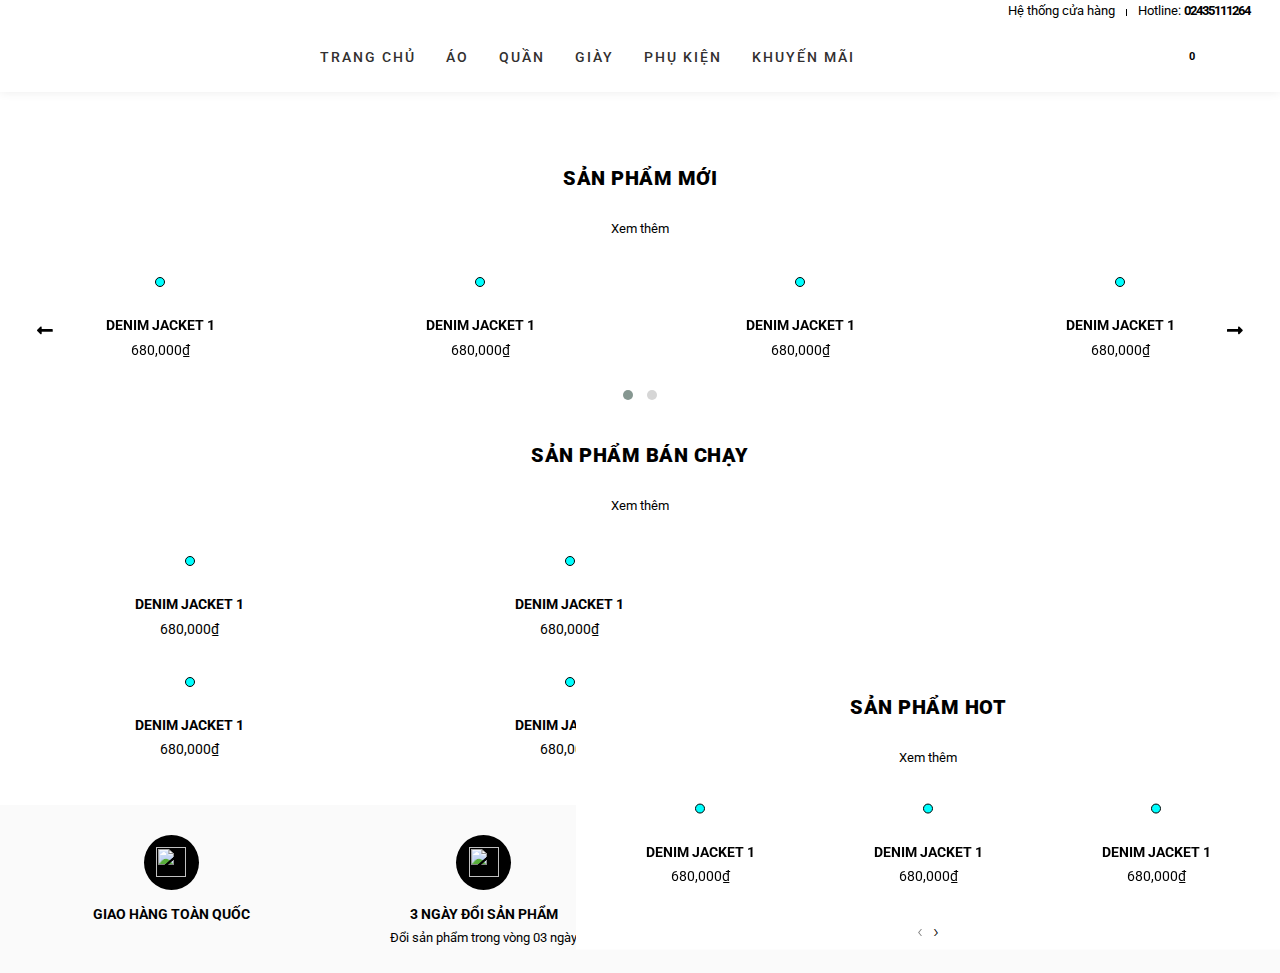
==== index.html @ 9b06c48f "firt commit" ====
<!DOCTYPE html>
<html lang="en">
  <head>
    <meta charset="UTF-8" />
    <meta name="viewport" content="width=device-width, initial-scale=1.0" />
    <meta http-equiv="X-UA-Compatible" content="ie=edge" />
    <link
      rel="stylesheet"
      href="https://cdnjs.cloudflare.com/ajax/libs/font-awesome/5.11.2/css/all.min.css"
    />
    <link rel="stylesheet" href="./css/reset.css" />
    <link rel="stylesheet" href="./css/setting.css" />
    <link rel="stylesheet" href="./css/main.css" />
    <link
      href="https://fonts.googleapis.com/css?family=Roboto:300,400,500,700,900|Rufina:700&display=swap"
      rel="stylesheet"
    />
    <link
      rel="stylesheet"
      href="https://cdnjs.cloudflare.com/ajax/libs/animate.css/3.7.2/animate.min.css"
    />
    <link
      rel="stylesheet"
      href="https://cdnjs.cloudflare.com/ajax/libs/OwlCarousel2/2.3.4/assets/owl.carousel.min.css"
    />
    <link
      rel="stylesheet"
      href="https://cdnjs.cloudflare.com/ajax/libs/OwlCarousel2/2.3.4/assets/owl.theme.default.min.css"
    />
    <script src="https://cdnjs.cloudflare.com/ajax/libs/jquery/3.4.1/jquery.min.js"></script>
    <title>Unicus</title>
  </head>
  <body>
    <div class="wrapper">
      <div class="topbar">
        <div class="container-fluid">
          <div class="topbar-right">
            <ul>
              <li class="header-store"><a href="#">Hệ thống cửa hàng</a></li>
              <li class="header-hotline">
                <a href="#">Hotline: <span>02435111264</span></a>
              </li>
            </ul>
          </div>
        </div>
      </div>
      <header class="site-header">
        <div class="container-fluid">
          <div class="header-top">
            <div class="hambuger-bar">
              <span class="bar"></span>
              <span class="text">Menu</span>
            </div>
            <div class="logo">
              <a href="#"
                ><img
                  src="https://cdn.nhanh.vn/cdn/store1/41786/store_1574152996_548.jpg"
                  alt=""
              /></a>
            </div>
            <div class="nav-menu">
              <ul class="menu__list">
                <li class="menu__item">
                  <a href="#" class="menu__link">Trang chủ</a>
                </li>
                <li class="menu__item">
                  <a href="#" class="menu__link">Áo</a>
                  <div class="menu-content">
                    <div class="container-fluid">
                      <ul class="menu__list menu__list--second">
                        <li class="menu__item--third">
                          <a href="/shorts-pc374489.html" class="menu__link"
                            >Tshirts
                          </a>
                        </li>
                        <li class="menu__item--third">
                          <a href="/jeans-pc374318.html" class="menu__link"
                            >Shirts</a
                          >
                        </li>
                        <li class="menu__item--third">
                          <a href="/trousers-pc374319.html" class="menu__link"
                            >Jackets</a
                          >
                        </li>
                        <li class="menu__item--third">
                          <a href="/trousers-pc374319.html" class="menu__link"
                            >Sweater & Hoodies</a
                          >
                        </li>
                        <li class="menu__item--third">
                          <a href="/trousers-pc374319.html" class="menu__link"
                            >Trenchcoat</a
                          >
                        </li>
                      </ul>
                    </div>
                  </div>
                </li>
                <li class="menu__item">
                  <a href="#" class="menu__link">Quần</a>
                  <div class="menu-content">
                    <div class="container-fluid">
                      <ul class="menu__list menu__list--second">
                        <li class="menu__item--third">
                          <a href="#" class="menu__link">Shorts </a>
                        </li>
                        <li class="menu__item--third">
                          <a href="#" class="menu__link">Jeans</a>
                        </li>
                        <li class="menu__item--third">
                          <a href="#" class="menu__link">Trousers</a>
                        </li>
                      </ul>
                    </div>
                  </div>
                </li>
                <li class="menu__item">
                  <a href="#" class="menu__link">Giày</a>
                  <div class="menu-content">
                    <div class="container-fluid">
                      <ul class="menu__list menu__list--second">
                        <li class="menu__item--third">
                          <a href="#" class="menu__link">Sneakers </a>
                        </li>
                        <li class="menu__item--third">
                          <a href="#" class="menu__link">Chelsea Boots</a>
                        </li>
                        <li class="menu__item--third">
                          <a href="#" class="menu__link">Loafer</a>
                        </li>
                      </ul>
                    </div>
                  </div>
                </li>
                <li class="menu__item">
                  <a href="#" class="menu__link">Phụ kiện</a>
                  <div class="menu-content">
                    <div class="container-fluid">
                      <ul class="menu__list menu__list--second">
                        <li class="menu__item--third">
                          <a href="#" class="menu__link">Belts </a>
                        </li>
                        <li class="menu__item--third">
                          <a href="#" class="menu__link">Backpacks</a>
                        </li>
                        <li class="menu__item--third">
                          <a href="#" class="menu__link">Glasses</a>
                        </li>
                        <li class="menu__item--third">
                          <a href="#" class="menu__link">Ring</a>
                        </li>
                      </ul>
                    </div>
                  </div>
                </li>
                <li class="menu__item">
                  <a href="#" class="menu__link">Khuyến mãi</a>
                </li>
              </ul>
            </div>
            <div class="header-wrap-icons">
              <span>
                <img
                  src="http://unicus.vn/tp/T0295/img/icon-header-3.png"
                  alt=""
                />
              </span>
              <span>
                <img
                  src="http://unicus.vn/tp/T0295/img/icon-header-1.png"
                  alt=""
                />
              </span>
              <span class="cart_icon">
                <img
                  src="http://unicus.vn/tp/T0295/img/icon-header-2.png"
                  alt=""
                />
                <span>0</span>
              </span>
            </div>
          </div>
        </div>
      </header>
      <div class="home-silder">
        <div class="home-silder__image">
          <img
            src="https://cdn.nhanh.vn/cdn/store1/41786/bn/sb_1574497423_366.JPG"
            alt=""
          />
        </div>
      </div>
      <main class="main-index">
        <div class="wapper-home">
          <div class="contaienr-fluid">
            <div class="home-banner-list">
              <div class="home-banner-col__left">
                <div
                  class="home-banner-item wow fadeInUp"
                  data-wow-offset="200"
                  data-wow-duration="0.7s"
                  data-wow-delay="0.4s"
                >
                  <div class="banner-box">
                    <a href="#" class="banner-link">
                      <div class="banner-src">
                        <img
                          src="https://cdn.nhanh.vn/cdn/store1/41786/bn/sb_1574507648_784.JPG"
                          alt=""
                        />
                      </div>
                      <div class="banner-title">
                        <h3>Shirt</h3>
                      </div>
                    </a>
                  </div>
                </div>
                <div
                  class="home-banner-item wow fadeInUp"
                  data-wow-offset="200"
                  data-wow-duration="0.7s"
                  data-wow-delay="0.6s"
                >
                  <div class="banner-box">
                    <a href="#" class="banner-link">
                      <div class="banner-src">
                        <img
                          src="https://cdn.nhanh.vn/cdn/store1/41786/bn/sb_1574512124_287.JPG"
                          alt=""
                        />
                      </div>
                      <div class="banner-title">
                        <h3>Jacket</h3>
                      </div>
                    </a>
                  </div>
                </div>
                <div
                  class="home-banner-item wow fadeInUp"
                  data-wow-offset="200"
                  data-wow-duration="0.7s"
                  data-wow-delay="0.4s"
                >
                  <div class="banner-box">
                    <a href="#" class="banner-link">
                      <div class="banner-src">
                        <img
                          src="https://cdn.nhanh.vn/cdn/store1/41786/bn/sb_1574511457_999.JPG"
                          alt=""
                        />
                      </div>
                      <div class="banner-title">
                        <h3>Backpack</h3>
                      </div>
                    </a>
                  </div>
                </div>
              </div>
              <div class="home-banner-col__right">
                <div
                  class="home-banner-item wow fadeInUp"
                  data-wow-offset="200"
                  data-wow-duration="0.7s"
                  data-wow-delay="0.4s"
                >
                  <div class="banner-box">
                    <a href="#" class="banner-link">
                      <div class="banner-src">
                        <img
                          src="https://cdn.nhanh.vn/cdn/store1/41786/bn/sb_1574501193_306.JPG"
                          alt=""
                        />
                      </div>
                      <div class="banner-title">
                        <h3>Trouser</h3>
                      </div>
                    </a>
                  </div>
                </div>
                <div class="home-banner-col__right--second">
                  <div
                    class="home-banner-item wow fadeInUp"
                    data-wow-offset="200"
                    data-wow-duration="0.7s"
                    data-wow-delay="0.6s"
                  >
                    <div class="banner-box">
                      <a href="#" class="banner-link">
                        <div class="banner-src">
                          <img
                            src="https://cdn.nhanh.vn/cdn/store1/41786/bn/sb_1574517966_312.JPG"
                            alt=""
                          />
                        </div>
                        <div class="banner-title">
                          <h3>Belts</h3>
                        </div>
                      </a>
                    </div>
                  </div>
                  <div class="home-banner-item">
                    <div class="banner-box">
                      <a
                        href="#"
                        class="banner-link wow fadeInUp"
                        data-wow-offset="200"
                        data-wow-duration="0.7s"
                        data-wow-delay="0.4s"
                      >
                        <div class="banner-src">
                          <img
                            src="https://cdn.nhanh.vn/cdn/store1/41786/bn/sb_1574511750_990.JPG"
                            alt=""
                          />
                        </div>
                        <div class="banner-title">
                          <h3>Shoes</h3>
                        </div>
                      </a>
                    </div>
                  </div>
                </div>
              </div>
            </div>
          </div>

          <div class="product-new">
            <div class="wrapping-heading wow fadeInUp">
              <div class="container-fluid">
                <div class="infor">
                  <h2>Sản phẩm mới</h2>
                  <img
                    src="http://unicus.vn/tp/T0295/img/seperate-icon.png"
                    alt=""
                  />
                  <a href="#">Xem thêm</a>
                </div>
              </div>
            </div>
            <div class="wrapper-collection">
              <div class="container-fluid">
                <div class="product-list owl-carousel owl-theme">
                  <div class="product-item wow fadeInUp">
                    <div class="product-block">
                      <div class="product-img">
                        <img
                          src="https://cdn.nhanh.vn/cdn/store1/41786/ps/20191113/denim1_thumb_400x560.jpg"
                          alt=""
                        />
                        <div class="button-add">
                          <button class="action">
                            <span>Xem nhanh</span>
                            <svg
                              xmlns="http://www.w3.org/2000/svg"
                              xmlns:xlink="http://www.w3.org/1999/xlink"
                              version="1.1"
                              id="Capa_1"
                              x="0px"
                              y="0px"
                              viewBox="0 0 59.2 59.2"
                              style="enable-background:new 0 0 59.2 59.2;"
                              xml:space="preserve"
                            >
                              <g>
                                <path
                                  d="M51.062,21.561c-11.889-11.889-31.232-11.889-43.121,0L0,29.501l8.138,8.138c5.944,5.944,13.752,8.917,21.561,8.917   s15.616-2.972,21.561-8.917l7.941-7.941L51.062,21.561z M49.845,36.225c-11.109,11.108-29.184,11.108-40.293,0l-6.724-6.724   l6.527-6.527c11.109-11.108,29.184-11.108,40.293,0l6.724,6.724L49.845,36.225z"
                                ></path>
                                <path
                                  d="M28.572,21.57c-3.86,0-7,3.14-7,7c0,0.552,0.448,1,1,1s1-0.448,1-1c0-2.757,2.243-5,5-5c0.552,0,1-0.448,1-1   S29.125,21.57,28.572,21.57z"
                                ></path>
                                <path
                                  d="M29.572,16.57c-7.168,0-13,5.832-13,13s5.832,13,13,13s13-5.832,13-13S36.741,16.57,29.572,16.57z M29.572,40.57   c-6.065,0-11-4.935-11-11s4.935-11,11-11s11,4.935,11,11S35.638,40.57,29.572,40.57z"
                                ></path>
                              </g>
                            </svg>
                          </button>
                          <button class="action">
                            <span>Mua ngay</span>
                            <svg
                              xmlns="http://www.w3.org/2000/svg"
                              xmlns:xlink="http://www.w3.org/1999/xlink"
                              version="1.1"
                              id="Capa_1"
                              x="0px"
                              y="0px"
                              width="27.948px"
                              height="27.948px"
                              viewBox="0 0 27.948 27.948"
                              style="enable-background:new 0 0 27.948 27.948;"
                              xml:space="preserve"
                            >
                              <g>
                                <path
                                  d="M9.689,19.484h15.503v1.936H8.133L4.99,7.153h-4.3V5.218h5.854L9.689,19.484z M11.45,22.708   c-1.447,0-2.62,1.172-2.62,2.619c0,1.446,1.173,2.621,2.62,2.621c1.447,0,2.62-1.175,2.62-2.621   C14.07,23.88,12.897,22.708,11.45,22.708z M22.25,22.708c-1.445,0-2.619,1.172-2.619,2.619c0,1.446,1.174,2.621,2.619,2.621   c1.447,0,2.621-1.175,2.621-2.621C24.872,23.88,23.698,22.708,22.25,22.708z M10.668,18.035L8.37,6.133h3.76L20.463,0l3.729,5.064   l-0.161,1.069h3.227l-2.687,11.902H10.668z M23.584,5.477l-0.892,0.656h0.794L23.584,5.477z M13.038,6.132h1.958l-0.117-0.16   l0.379-0.279l0.324,0.439h0.48L15.57,5.463l0.38-0.279l0.697,0.948h0.544l-0.89-1.207l0.381-0.279l1.095,1.486h0.626l-1.301-1.768   l0.379-0.28l1.507,2.048h0.544l-1.697-2.308l0.379-0.278l1.902,2.586h1.668l1.639-1.205l-3.07-4.176L13.038,6.132z M21.75,5.305   l-2.088-2.839l-0.382,0.279l2.089,2.839L21.75,5.305z M21.02,5.845l-2.09-2.84l-0.379,0.279l2.092,2.839L21.02,5.845z"
                                ></path>
                              </g>
                            </svg>
                          </button>
                        </div>
                      </div>
                      <div class="product-color">
                        <ul class="color-list">
                          <li class="color-item">
                            <a href="#"></a>
                          </li>
                        </ul>
                      </div>
                      <div class="product-detail">
                        <h3 class="product-name">denim jacket 1</h3>
                        <div class="product-price">
                          <p>680,000₫</p>
                        </div>
                      </div>
                    </div>
                  </div>
                  <div class="product-item wow fadeInUp">
                    <div class="product-block">
                      <div class="product-img">
                        <img
                          src="https://cdn.nhanh.vn/cdn/store1/41786/ps/20191119/khoa2_thumb_400x560.jpg"
                          alt=""
                        />
                        <div class="button-add">
                          <button class="action">
                            <span>Xem nhanh</span>
                            <svg
                              xmlns="http://www.w3.org/2000/svg"
                              xmlns:xlink="http://www.w3.org/1999/xlink"
                              version="1.1"
                              id="Capa_1"
                              x="0px"
                              y="0px"
                              viewBox="0 0 59.2 59.2"
                              style="enable-background:new 0 0 59.2 59.2;"
                              xml:space="preserve"
                            >
                              <g>
                                <path
                                  d="M51.062,21.561c-11.889-11.889-31.232-11.889-43.121,0L0,29.501l8.138,8.138c5.944,5.944,13.752,8.917,21.561,8.917   s15.616-2.972,21.561-8.917l7.941-7.941L51.062,21.561z M49.845,36.225c-11.109,11.108-29.184,11.108-40.293,0l-6.724-6.724   l6.527-6.527c11.109-11.108,29.184-11.108,40.293,0l6.724,6.724L49.845,36.225z"
                                ></path>
                                <path
                                  d="M28.572,21.57c-3.86,0-7,3.14-7,7c0,0.552,0.448,1,1,1s1-0.448,1-1c0-2.757,2.243-5,5-5c0.552,0,1-0.448,1-1   S29.125,21.57,28.572,21.57z"
                                ></path>
                                <path
                                  d="M29.572,16.57c-7.168,0-13,5.832-13,13s5.832,13,13,13s13-5.832,13-13S36.741,16.57,29.572,16.57z M29.572,40.57   c-6.065,0-11-4.935-11-11s4.935-11,11-11s11,4.935,11,11S35.638,40.57,29.572,40.57z"
                                ></path>
                              </g>
                            </svg>
                          </button>
                          <button class="action">
                            <span>Mua ngay</span>
                            <svg
                              xmlns="http://www.w3.org/2000/svg"
                              xmlns:xlink="http://www.w3.org/1999/xlink"
                              version="1.1"
                              id="Capa_1"
                              x="0px"
                              y="0px"
                              width="27.948px"
                              height="27.948px"
                              viewBox="0 0 27.948 27.948"
                              style="enable-background:new 0 0 27.948 27.948;"
                              xml:space="preserve"
                            >
                              <g>
                                <path
                                  d="M9.689,19.484h15.503v1.936H8.133L4.99,7.153h-4.3V5.218h5.854L9.689,19.484z M11.45,22.708   c-1.447,0-2.62,1.172-2.62,2.619c0,1.446,1.173,2.621,2.62,2.621c1.447,0,2.62-1.175,2.62-2.621   C14.07,23.88,12.897,22.708,11.45,22.708z M22.25,22.708c-1.445,0-2.619,1.172-2.619,2.619c0,1.446,1.174,2.621,2.619,2.621   c1.447,0,2.621-1.175,2.621-2.621C24.872,23.88,23.698,22.708,22.25,22.708z M10.668,18.035L8.37,6.133h3.76L20.463,0l3.729,5.064   l-0.161,1.069h3.227l-2.687,11.902H10.668z M23.584,5.477l-0.892,0.656h0.794L23.584,5.477z M13.038,6.132h1.958l-0.117-0.16   l0.379-0.279l0.324,0.439h0.48L15.57,5.463l0.38-0.279l0.697,0.948h0.544l-0.89-1.207l0.381-0.279l1.095,1.486h0.626l-1.301-1.768   l0.379-0.28l1.507,2.048h0.544l-1.697-2.308l0.379-0.278l1.902,2.586h1.668l1.639-1.205l-3.07-4.176L13.038,6.132z M21.75,5.305   l-2.088-2.839l-0.382,0.279l2.089,2.839L21.75,5.305z M21.02,5.845l-2.09-2.84l-0.379,0.279l2.092,2.839L21.02,5.845z"
                                ></path>
                              </g>
                            </svg>
                          </button>
                        </div>
                      </div>
                      <div class="product-color">
                        <ul class="color-list">
                          <li class="color-item">
                            <a href="#"></a>
                          </li>
                        </ul>
                      </div>
                      <div class="product-detail">
                        <h3 class="product-name">denim jacket 1</h3>
                        <div class="product-price">
                          <p>680,000₫</p>
                        </div>
                      </div>
                    </div>
                  </div>
                  <div class="product-item wow fadeInUp">
                    <div class="product-block">
                      <div class="product-img">
                        <img
                          src="https://cdn.nhanh.vn/cdn/store1/41786/ps/20191113/hebi1_thumb_400x560.jpg"
                          alt=""
                        />
                        <div class="button-add">
                          <button class="action">
                            <span>Xem nhanh</span>
                            <svg
                              xmlns="http://www.w3.org/2000/svg"
                              xmlns:xlink="http://www.w3.org/1999/xlink"
                              version="1.1"
                              id="Capa_1"
                              x="0px"
                              y="0px"
                              viewBox="0 0 59.2 59.2"
                              style="enable-background:new 0 0 59.2 59.2;"
                              xml:space="preserve"
                            >
                              <g>
                                <path
                                  d="M51.062,21.561c-11.889-11.889-31.232-11.889-43.121,0L0,29.501l8.138,8.138c5.944,5.944,13.752,8.917,21.561,8.917   s15.616-2.972,21.561-8.917l7.941-7.941L51.062,21.561z M49.845,36.225c-11.109,11.108-29.184,11.108-40.293,0l-6.724-6.724   l6.527-6.527c11.109-11.108,29.184-11.108,40.293,0l6.724,6.724L49.845,36.225z"
                                ></path>
                                <path
                                  d="M28.572,21.57c-3.86,0-7,3.14-7,7c0,0.552,0.448,1,1,1s1-0.448,1-1c0-2.757,2.243-5,5-5c0.552,0,1-0.448,1-1   S29.125,21.57,28.572,21.57z"
                                ></path>
                                <path
                                  d="M29.572,16.57c-7.168,0-13,5.832-13,13s5.832,13,13,13s13-5.832,13-13S36.741,16.57,29.572,16.57z M29.572,40.57   c-6.065,0-11-4.935-11-11s4.935-11,11-11s11,4.935,11,11S35.638,40.57,29.572,40.57z"
                                ></path>
                              </g>
                            </svg>
                          </button>
                          <button class="action">
                            <span>Mua ngay</span>
                            <svg
                              xmlns="http://www.w3.org/2000/svg"
                              xmlns:xlink="http://www.w3.org/1999/xlink"
                              version="1.1"
                              id="Capa_1"
                              x="0px"
                              y="0px"
                              width="27.948px"
                              height="27.948px"
                              viewBox="0 0 27.948 27.948"
                              style="enable-background:new 0 0 27.948 27.948;"
                              xml:space="preserve"
                            >
                              <g>
                                <path
                                  d="M9.689,19.484h15.503v1.936H8.133L4.99,7.153h-4.3V5.218h5.854L9.689,19.484z M11.45,22.708   c-1.447,0-2.62,1.172-2.62,2.619c0,1.446,1.173,2.621,2.62,2.621c1.447,0,2.62-1.175,2.62-2.621   C14.07,23.88,12.897,22.708,11.45,22.708z M22.25,22.708c-1.445,0-2.619,1.172-2.619,2.619c0,1.446,1.174,2.621,2.619,2.621   c1.447,0,2.621-1.175,2.621-2.621C24.872,23.88,23.698,22.708,22.25,22.708z M10.668,18.035L8.37,6.133h3.76L20.463,0l3.729,5.064   l-0.161,1.069h3.227l-2.687,11.902H10.668z M23.584,5.477l-0.892,0.656h0.794L23.584,5.477z M13.038,6.132h1.958l-0.117-0.16   l0.379-0.279l0.324,0.439h0.48L15.57,5.463l0.38-0.279l0.697,0.948h0.544l-0.89-1.207l0.381-0.279l1.095,1.486h0.626l-1.301-1.768   l0.379-0.28l1.507,2.048h0.544l-1.697-2.308l0.379-0.278l1.902,2.586h1.668l1.639-1.205l-3.07-4.176L13.038,6.132z M21.75,5.305   l-2.088-2.839l-0.382,0.279l2.089,2.839L21.75,5.305z M21.02,5.845l-2.09-2.84l-0.379,0.279l2.092,2.839L21.02,5.845z"
                                ></path>
                              </g>
                            </svg>
                          </button>
                        </div>
                      </div>
                      <div class="product-color">
                        <ul class="color-list">
                          <li class="color-item">
                            <a href="#"></a>
                          </li>
                        </ul>
                      </div>
                      <div class="product-detail">
                        <h3 class="product-name">denim jacket 1</h3>
                        <div class="product-price">
                          <p>680,000₫</p>
                        </div>
                      </div>
                    </div>
                  </div>
                  <div class="product-item wow fadeInUp">
                    <div class="product-block">
                      <div class="product-img">
                        <img
                          src="https://cdn.nhanh.vn/cdn/store1/41786/ps/20191122/flando1_thumb.jpg"
                          alt=""
                        />
                        <div class="button-add">
                          <button class="action">
                            <span>Xem nhanh</span>
                            <svg
                              xmlns="http://www.w3.org/2000/svg"
                              xmlns:xlink="http://www.w3.org/1999/xlink"
                              version="1.1"
                              id="Capa_1"
                              x="0px"
                              y="0px"
                              viewBox="0 0 59.2 59.2"
                              style="enable-background:new 0 0 59.2 59.2;"
                              xml:space="preserve"
                            >
                              <g>
                                <path
                                  d="M51.062,21.561c-11.889-11.889-31.232-11.889-43.121,0L0,29.501l8.138,8.138c5.944,5.944,13.752,8.917,21.561,8.917   s15.616-2.972,21.561-8.917l7.941-7.941L51.062,21.561z M49.845,36.225c-11.109,11.108-29.184,11.108-40.293,0l-6.724-6.724   l6.527-6.527c11.109-11.108,29.184-11.108,40.293,0l6.724,6.724L49.845,36.225z"
                                ></path>
                                <path
                                  d="M28.572,21.57c-3.86,0-7,3.14-7,7c0,0.552,0.448,1,1,1s1-0.448,1-1c0-2.757,2.243-5,5-5c0.552,0,1-0.448,1-1   S29.125,21.57,28.572,21.57z"
                                ></path>
                                <path
                                  d="M29.572,16.57c-7.168,0-13,5.832-13,13s5.832,13,13,13s13-5.832,13-13S36.741,16.57,29.572,16.57z M29.572,40.57   c-6.065,0-11-4.935-11-11s4.935-11,11-11s11,4.935,11,11S35.638,40.57,29.572,40.57z"
                                ></path>
                              </g>
                            </svg>
                          </button>
                          <button class="action">
                            <span>Mua ngay</span>
                            <svg
                              xmlns="http://www.w3.org/2000/svg"
                              xmlns:xlink="http://www.w3.org/1999/xlink"
                              version="1.1"
                              id="Capa_1"
                              x="0px"
                              y="0px"
                              width="27.948px"
                              height="27.948px"
                              viewBox="0 0 27.948 27.948"
                              style="enable-background:new 0 0 27.948 27.948;"
                              xml:space="preserve"
                            >
                              <g>
                                <path
                                  d="M9.689,19.484h15.503v1.936H8.133L4.99,7.153h-4.3V5.218h5.854L9.689,19.484z M11.45,22.708   c-1.447,0-2.62,1.172-2.62,2.619c0,1.446,1.173,2.621,2.62,2.621c1.447,0,2.62-1.175,2.62-2.621   C14.07,23.88,12.897,22.708,11.45,22.708z M22.25,22.708c-1.445,0-2.619,1.172-2.619,2.619c0,1.446,1.174,2.621,2.619,2.621   c1.447,0,2.621-1.175,2.621-2.621C24.872,23.88,23.698,22.708,22.25,22.708z M10.668,18.035L8.37,6.133h3.76L20.463,0l3.729,5.064   l-0.161,1.069h3.227l-2.687,11.902H10.668z M23.584,5.477l-0.892,0.656h0.794L23.584,5.477z M13.038,6.132h1.958l-0.117-0.16   l0.379-0.279l0.324,0.439h0.48L15.57,5.463l0.38-0.279l0.697,0.948h0.544l-0.89-1.207l0.381-0.279l1.095,1.486h0.626l-1.301-1.768   l0.379-0.28l1.507,2.048h0.544l-1.697-2.308l0.379-0.278l1.902,2.586h1.668l1.639-1.205l-3.07-4.176L13.038,6.132z M21.75,5.305   l-2.088-2.839l-0.382,0.279l2.089,2.839L21.75,5.305z M21.02,5.845l-2.09-2.84l-0.379,0.279l2.092,2.839L21.02,5.845z"
                                ></path>
                              </g>
                            </svg>
                          </button>
                        </div>
                      </div>
                      <div class="product-color">
                        <ul class="color-list">
                          <li class="color-item">
                            <a href="#"></a>
                          </li>
                        </ul>
                      </div>
                      <div class="product-detail">
                        <h3 class="product-name">denim jacket 1</h3>
                        <div class="product-price">
                          <p>680,000₫</p>
                        </div>
                      </div>
                    </div>
                  </div>
                  <div class="product-item wow fadeInUp">
                    <div class="product-block">
                      <div class="product-img">
                        <img
                          src="https://cdn.nhanh.vn/cdn/store1/41786/ps/20191122/flando1_thumb.jpg"
                          alt=""
                        />
                        <div class="button-add">
                          <button class="action">
                            <span>Xem nhanh</span>
                            <svg
                              xmlns="http://www.w3.org/2000/svg"
                              xmlns:xlink="http://www.w3.org/1999/xlink"
                              version="1.1"
                              id="Capa_1"
                              x="0px"
                              y="0px"
                              viewBox="0 0 59.2 59.2"
                              style="enable-background:new 0 0 59.2 59.2;"
                              xml:space="preserve"
                            >
                              <g>
                                <path
                                  d="M51.062,21.561c-11.889-11.889-31.232-11.889-43.121,0L0,29.501l8.138,8.138c5.944,5.944,13.752,8.917,21.561,8.917   s15.616-2.972,21.561-8.917l7.941-7.941L51.062,21.561z M49.845,36.225c-11.109,11.108-29.184,11.108-40.293,0l-6.724-6.724   l6.527-6.527c11.109-11.108,29.184-11.108,40.293,0l6.724,6.724L49.845,36.225z"
                                ></path>
                                <path
                                  d="M28.572,21.57c-3.86,0-7,3.14-7,7c0,0.552,0.448,1,1,1s1-0.448,1-1c0-2.757,2.243-5,5-5c0.552,0,1-0.448,1-1   S29.125,21.57,28.572,21.57z"
                                ></path>
                                <path
                                  d="M29.572,16.57c-7.168,0-13,5.832-13,13s5.832,13,13,13s13-5.832,13-13S36.741,16.57,29.572,16.57z M29.572,40.57   c-6.065,0-11-4.935-11-11s4.935-11,11-11s11,4.935,11,11S35.638,40.57,29.572,40.57z"
                                ></path>
                              </g>
                            </svg>
                          </button>
                          <button class="action">
                            <span>Mua ngay</span>
                            <svg
                              xmlns="http://www.w3.org/2000/svg"
                              xmlns:xlink="http://www.w3.org/1999/xlink"
                              version="1.1"
                              id="Capa_1"
                              x="0px"
                              y="0px"
                              width="27.948px"
                              height="27.948px"
                              viewBox="0 0 27.948 27.948"
                              style="enable-background:new 0 0 27.948 27.948;"
                              xml:space="preserve"
                            >
                              <g>
                                <path
                                  d="M9.689,19.484h15.503v1.936H8.133L4.99,7.153h-4.3V5.218h5.854L9.689,19.484z M11.45,22.708   c-1.447,0-2.62,1.172-2.62,2.619c0,1.446,1.173,2.621,2.62,2.621c1.447,0,2.62-1.175,2.62-2.621   C14.07,23.88,12.897,22.708,11.45,22.708z M22.25,22.708c-1.445,0-2.619,1.172-2.619,2.619c0,1.446,1.174,2.621,2.619,2.621   c1.447,0,2.621-1.175,2.621-2.621C24.872,23.88,23.698,22.708,22.25,22.708z M10.668,18.035L8.37,6.133h3.76L20.463,0l3.729,5.064   l-0.161,1.069h3.227l-2.687,11.902H10.668z M23.584,5.477l-0.892,0.656h0.794L23.584,5.477z M13.038,6.132h1.958l-0.117-0.16   l0.379-0.279l0.324,0.439h0.48L15.57,5.463l0.38-0.279l0.697,0.948h0.544l-0.89-1.207l0.381-0.279l1.095,1.486h0.626l-1.301-1.768   l0.379-0.28l1.507,2.048h0.544l-1.697-2.308l0.379-0.278l1.902,2.586h1.668l1.639-1.205l-3.07-4.176L13.038,6.132z M21.75,5.305   l-2.088-2.839l-0.382,0.279l2.089,2.839L21.75,5.305z M21.02,5.845l-2.09-2.84l-0.379,0.279l2.092,2.839L21.02,5.845z"
                                ></path>
                              </g>
                            </svg>
                          </button>
                        </div>
                      </div>
                      <div class="product-color">
                        <ul class="color-list">
                          <li class="color-item">
                            <a href="#"></a>
                          </li>
                        </ul>
                      </div>
                      <div class="product-detail">
                        <h3 class="product-name">denim jacket 1</h3>
                        <div class="product-price">
                          <p>680,000₫</p>
                        </div>
                      </div>
                    </div>
                  </div>
                  <div class="product-item wow fadeInUp">
                    <div class="product-block">
                      <div class="product-img">
                        <img
                          src="https://cdn.nhanh.vn/cdn/store1/41786/ps/20191122/flando1_thumb.jpg"
                          alt=""
                        />
                        <div class="button-add">
                          <button class="action">
                            <span>Xem nhanh</span>
                            <svg
                              xmlns="http://www.w3.org/2000/svg"
                              xmlns:xlink="http://www.w3.org/1999/xlink"
                              version="1.1"
                              id="Capa_1"
                              x="0px"
                              y="0px"
                              viewBox="0 0 59.2 59.2"
                              style="enable-background:new 0 0 59.2 59.2;"
                              xml:space="preserve"
                            >
                              <g>
                                <path
                                  d="M51.062,21.561c-11.889-11.889-31.232-11.889-43.121,0L0,29.501l8.138,8.138c5.944,5.944,13.752,8.917,21.561,8.917   s15.616-2.972,21.561-8.917l7.941-7.941L51.062,21.561z M49.845,36.225c-11.109,11.108-29.184,11.108-40.293,0l-6.724-6.724   l6.527-6.527c11.109-11.108,29.184-11.108,40.293,0l6.724,6.724L49.845,36.225z"
                                ></path>
                                <path
                                  d="M28.572,21.57c-3.86,0-7,3.14-7,7c0,0.552,0.448,1,1,1s1-0.448,1-1c0-2.757,2.243-5,5-5c0.552,0,1-0.448,1-1   S29.125,21.57,28.572,21.57z"
                                ></path>
                                <path
                                  d="M29.572,16.57c-7.168,0-13,5.832-13,13s5.832,13,13,13s13-5.832,13-13S36.741,16.57,29.572,16.57z M29.572,40.57   c-6.065,0-11-4.935-11-11s4.935-11,11-11s11,4.935,11,11S35.638,40.57,29.572,40.57z"
                                ></path>
                              </g>
                            </svg>
                          </button>
                          <button class="action">
                            <span>Mua ngay</span>
                            <svg
                              xmlns="http://www.w3.org/2000/svg"
                              xmlns:xlink="http://www.w3.org/1999/xlink"
                              version="1.1"
                              id="Capa_1"
                              x="0px"
                              y="0px"
                              width="27.948px"
                              height="27.948px"
                              viewBox="0 0 27.948 27.948"
                              style="enable-background:new 0 0 27.948 27.948;"
                              xml:space="preserve"
                            >
                              <g>
                                <path
                                  d="M9.689,19.484h15.503v1.936H8.133L4.99,7.153h-4.3V5.218h5.854L9.689,19.484z M11.45,22.708   c-1.447,0-2.62,1.172-2.62,2.619c0,1.446,1.173,2.621,2.62,2.621c1.447,0,2.62-1.175,2.62-2.621   C14.07,23.88,12.897,22.708,11.45,22.708z M22.25,22.708c-1.445,0-2.619,1.172-2.619,2.619c0,1.446,1.174,2.621,2.619,2.621   c1.447,0,2.621-1.175,2.621-2.621C24.872,23.88,23.698,22.708,22.25,22.708z M10.668,18.035L8.37,6.133h3.76L20.463,0l3.729,5.064   l-0.161,1.069h3.227l-2.687,11.902H10.668z M23.584,5.477l-0.892,0.656h0.794L23.584,5.477z M13.038,6.132h1.958l-0.117-0.16   l0.379-0.279l0.324,0.439h0.48L15.57,5.463l0.38-0.279l0.697,0.948h0.544l-0.89-1.207l0.381-0.279l1.095,1.486h0.626l-1.301-1.768   l0.379-0.28l1.507,2.048h0.544l-1.697-2.308l0.379-0.278l1.902,2.586h1.668l1.639-1.205l-3.07-4.176L13.038,6.132z M21.75,5.305   l-2.088-2.839l-0.382,0.279l2.089,2.839L21.75,5.305z M21.02,5.845l-2.09-2.84l-0.379,0.279l2.092,2.839L21.02,5.845z"
                                ></path>
                              </g>
                            </svg>
                          </button>
                        </div>
                      </div>
                      <div class="product-color">
                        <ul class="color-list">
                          <li class="color-item">
                            <a href="#"></a>
                          </li>
                        </ul>
                      </div>
                      <div class="product-detail">
                        <h3 class="product-name">denim jacket 1</h3>
                        <div class="product-price">
                          <p>680,000₫</p>
                        </div>
                      </div>
                    </div>
                  </div>
                  <div class="product-item wow fadeInUp">
                    <div class="product-block">
                      <div class="product-img">
                        <img
                          src="https://cdn.nhanh.vn/cdn/store1/41786/ps/20191122/flando1_thumb.jpg"
                          alt=""
                        />
                        <div class="button-add">
                          <button class="action">
                            <span>Xem nhanh</span>
                            <svg
                              xmlns="http://www.w3.org/2000/svg"
                              xmlns:xlink="http://www.w3.org/1999/xlink"
                              version="1.1"
                              id="Capa_1"
                              x="0px"
                              y="0px"
                              viewBox="0 0 59.2 59.2"
                              style="enable-background:new 0 0 59.2 59.2;"
                              xml:space="preserve"
                            >
                              <g>
                                <path
                                  d="M51.062,21.561c-11.889-11.889-31.232-11.889-43.121,0L0,29.501l8.138,8.138c5.944,5.944,13.752,8.917,21.561,8.917   s15.616-2.972,21.561-8.917l7.941-7.941L51.062,21.561z M49.845,36.225c-11.109,11.108-29.184,11.108-40.293,0l-6.724-6.724   l6.527-6.527c11.109-11.108,29.184-11.108,40.293,0l6.724,6.724L49.845,36.225z"
                                ></path>
                                <path
                                  d="M28.572,21.57c-3.86,0-7,3.14-7,7c0,0.552,0.448,1,1,1s1-0.448,1-1c0-2.757,2.243-5,5-5c0.552,0,1-0.448,1-1   S29.125,21.57,28.572,21.57z"
                                ></path>
                                <path
                                  d="M29.572,16.57c-7.168,0-13,5.832-13,13s5.832,13,13,13s13-5.832,13-13S36.741,16.57,29.572,16.57z M29.572,40.57   c-6.065,0-11-4.935-11-11s4.935-11,11-11s11,4.935,11,11S35.638,40.57,29.572,40.57z"
                                ></path>
                              </g>
                            </svg>
                          </button>
                          <button class="action">
                            <span>Mua ngay</span>
                            <svg
                              xmlns="http://www.w3.org/2000/svg"
                              xmlns:xlink="http://www.w3.org/1999/xlink"
                              version="1.1"
                              id="Capa_1"
                              x="0px"
                              y="0px"
                              width="27.948px"
                              height="27.948px"
                              viewBox="0 0 27.948 27.948"
                              style="enable-background:new 0 0 27.948 27.948;"
                              xml:space="preserve"
                            >
                              <g>
                                <path
                                  d="M9.689,19.484h15.503v1.936H8.133L4.99,7.153h-4.3V5.218h5.854L9.689,19.484z M11.45,22.708   c-1.447,0-2.62,1.172-2.62,2.619c0,1.446,1.173,2.621,2.62,2.621c1.447,0,2.62-1.175,2.62-2.621   C14.07,23.88,12.897,22.708,11.45,22.708z M22.25,22.708c-1.445,0-2.619,1.172-2.619,2.619c0,1.446,1.174,2.621,2.619,2.621   c1.447,0,2.621-1.175,2.621-2.621C24.872,23.88,23.698,22.708,22.25,22.708z M10.668,18.035L8.37,6.133h3.76L20.463,0l3.729,5.064   l-0.161,1.069h3.227l-2.687,11.902H10.668z M23.584,5.477l-0.892,0.656h0.794L23.584,5.477z M13.038,6.132h1.958l-0.117-0.16   l0.379-0.279l0.324,0.439h0.48L15.57,5.463l0.38-0.279l0.697,0.948h0.544l-0.89-1.207l0.381-0.279l1.095,1.486h0.626l-1.301-1.768   l0.379-0.28l1.507,2.048h0.544l-1.697-2.308l0.379-0.278l1.902,2.586h1.668l1.639-1.205l-3.07-4.176L13.038,6.132z M21.75,5.305   l-2.088-2.839l-0.382,0.279l2.089,2.839L21.75,5.305z M21.02,5.845l-2.09-2.84l-0.379,0.279l2.092,2.839L21.02,5.845z"
                                ></path>
                              </g>
                            </svg>
                          </button>
                        </div>
                      </div>
                      <div class="product-color">
                        <ul class="color-list">
                          <li class="color-item">
                            <a href="#"></a>
                          </li>
                        </ul>
                      </div>
                      <div class="product-detail">
                        <h3 class="product-name">denim jacket 1</h3>
                        <div class="product-price">
                          <p>680,000₫</p>
                        </div>
                      </div>
                    </div>
                  </div>
                </div>
              </div>
            </div>
          </div>
          <div class="product-seller-collection">
            <div class="wrapping-heading wow fadeInUp">
              <div class="container-fluid">
                <div class="infor">
                  <h2>Sản phẩm bán chạy</h2>
                  <img
                    src="http://unicus.vn/tp/T0295/img/seperate-icon.png"
                    alt=""
                  />
                  <a href="#">Xem thêm</a>
                </div>
              </div>
            </div>
            <div class="wrapper-collection">
              <div class="container-fluid">
                <div class="seller-main-content">
                  <div class="product-item wow fadeInUp">
                    <div class="product-block">
                      <div class="product-img">
                        <img
                          src="https://cdn.nhanh.vn/cdn/store1/41786/ps/20191113/denim1_thumb_400x560.jpg"
                          alt=""
                        />
                        <div class="button-add">
                          <button class="action">
                            <span>Xem nhanh</span>
                            <svg
                              xmlns="http://www.w3.org/2000/svg"
                              xmlns:xlink="http://www.w3.org/1999/xlink"
                              version="1.1"
                              id="Capa_1"
                              x="0px"
                              y="0px"
                              viewBox="0 0 59.2 59.2"
                              style="enable-background:new 0 0 59.2 59.2;"
                              xml:space="preserve"
                            >
                              <g>
                                <path
                                  d="M51.062,21.561c-11.889-11.889-31.232-11.889-43.121,0L0,29.501l8.138,8.138c5.944,5.944,13.752,8.917,21.561,8.917   s15.616-2.972,21.561-8.917l7.941-7.941L51.062,21.561z M49.845,36.225c-11.109,11.108-29.184,11.108-40.293,0l-6.724-6.724   l6.527-6.527c11.109-11.108,29.184-11.108,40.293,0l6.724,6.724L49.845,36.225z"
                                ></path>
                                <path
                                  d="M28.572,21.57c-3.86,0-7,3.14-7,7c0,0.552,0.448,1,1,1s1-0.448,1-1c0-2.757,2.243-5,5-5c0.552,0,1-0.448,1-1   S29.125,21.57,28.572,21.57z"
                                ></path>
                                <path
                                  d="M29.572,16.57c-7.168,0-13,5.832-13,13s5.832,13,13,13s13-5.832,13-13S36.741,16.57,29.572,16.57z M29.572,40.57   c-6.065,0-11-4.935-11-11s4.935-11,11-11s11,4.935,11,11S35.638,40.57,29.572,40.57z"
                                ></path>
                              </g>
                            </svg>
                          </button>
                          <button class="action">
                            <span>Mua ngay</span>
                            <svg
                              xmlns="http://www.w3.org/2000/svg"
                              xmlns:xlink="http://www.w3.org/1999/xlink"
                              version="1.1"
                              id="Capa_1"
                              x="0px"
                              y="0px"
                              width="27.948px"
                              height="27.948px"
                              viewBox="0 0 27.948 27.948"
                              style="enable-background:new 0 0 27.948 27.948;"
                              xml:space="preserve"
                            >
                              <g>
                                <path
                                  d="M9.689,19.484h15.503v1.936H8.133L4.99,7.153h-4.3V5.218h5.854L9.689,19.484z M11.45,22.708   c-1.447,0-2.62,1.172-2.62,2.619c0,1.446,1.173,2.621,2.62,2.621c1.447,0,2.62-1.175,2.62-2.621   C14.07,23.88,12.897,22.708,11.45,22.708z M22.25,22.708c-1.445,0-2.619,1.172-2.619,2.619c0,1.446,1.174,2.621,2.619,2.621   c1.447,0,2.621-1.175,2.621-2.621C24.872,23.88,23.698,22.708,22.25,22.708z M10.668,18.035L8.37,6.133h3.76L20.463,0l3.729,5.064   l-0.161,1.069h3.227l-2.687,11.902H10.668z M23.584,5.477l-0.892,0.656h0.794L23.584,5.477z M13.038,6.132h1.958l-0.117-0.16   l0.379-0.279l0.324,0.439h0.48L15.57,5.463l0.38-0.279l0.697,0.948h0.544l-0.89-1.207l0.381-0.279l1.095,1.486h0.626l-1.301-1.768   l0.379-0.28l1.507,2.048h0.544l-1.697-2.308l0.379-0.278l1.902,2.586h1.668l1.639-1.205l-3.07-4.176L13.038,6.132z M21.75,5.305   l-2.088-2.839l-0.382,0.279l2.089,2.839L21.75,5.305z M21.02,5.845l-2.09-2.84l-0.379,0.279l2.092,2.839L21.02,5.845z"
                                ></path>
                              </g>
                            </svg>
                          </button>
                        </div>
                      </div>
                      <div class="product-color">
                        <ul class="color-list">
                          <li class="color-item">
                            <a href="#"></a>
                          </li>
                        </ul>
                      </div>
                      <div class="product-detail">
                        <h3 class="product-name">denim jacket 1</h3>
                        <div class="product-price">
                          <p>680,000₫</p>
                        </div>
                      </div>
                    </div>
                  </div>
                  <div class="product-item wow fadeInUp">
                    <div class="product-block">
                      <div class="product-img">
                        <img
                          src="https://cdn.nhanh.vn/cdn/store1/41786/ps/20191119/khoa2_thumb_400x560.jpg"
                          alt=""
                        />
                        <div class="button-add">
                          <button class="action">
                            <span>Xem nhanh</span>
                            <svg
                              xmlns="http://www.w3.org/2000/svg"
                              xmlns:xlink="http://www.w3.org/1999/xlink"
                              version="1.1"
                              id="Capa_1"
                              x="0px"
                              y="0px"
                              viewBox="0 0 59.2 59.2"
                              style="enable-background:new 0 0 59.2 59.2;"
                              xml:space="preserve"
                            >
                              <g>
                                <path
                                  d="M51.062,21.561c-11.889-11.889-31.232-11.889-43.121,0L0,29.501l8.138,8.138c5.944,5.944,13.752,8.917,21.561,8.917   s15.616-2.972,21.561-8.917l7.941-7.941L51.062,21.561z M49.845,36.225c-11.109,11.108-29.184,11.108-40.293,0l-6.724-6.724   l6.527-6.527c11.109-11.108,29.184-11.108,40.293,0l6.724,6.724L49.845,36.225z"
                                ></path>
                                <path
                                  d="M28.572,21.57c-3.86,0-7,3.14-7,7c0,0.552,0.448,1,1,1s1-0.448,1-1c0-2.757,2.243-5,5-5c0.552,0,1-0.448,1-1   S29.125,21.57,28.572,21.57z"
                                ></path>
                                <path
                                  d="M29.572,16.57c-7.168,0-13,5.832-13,13s5.832,13,13,13s13-5.832,13-13S36.741,16.57,29.572,16.57z M29.572,40.57   c-6.065,0-11-4.935-11-11s4.935-11,11-11s11,4.935,11,11S35.638,40.57,29.572,40.57z"
                                ></path>
                              </g>
                            </svg>
                          </button>
                          <button class="action">
                            <span>Mua ngay</span>
                            <svg
                              xmlns="http://www.w3.org/2000/svg"
                              xmlns:xlink="http://www.w3.org/1999/xlink"
                              version="1.1"
                              id="Capa_1"
                              x="0px"
                              y="0px"
                              width="27.948px"
                              height="27.948px"
                              viewBox="0 0 27.948 27.948"
                              style="enable-background:new 0 0 27.948 27.948;"
                              xml:space="preserve"
                            >
                              <g>
                                <path
                                  d="M9.689,19.484h15.503v1.936H8.133L4.99,7.153h-4.3V5.218h5.854L9.689,19.484z M11.45,22.708   c-1.447,0-2.62,1.172-2.62,2.619c0,1.446,1.173,2.621,2.62,2.621c1.447,0,2.62-1.175,2.62-2.621   C14.07,23.88,12.897,22.708,11.45,22.708z M22.25,22.708c-1.445,0-2.619,1.172-2.619,2.619c0,1.446,1.174,2.621,2.619,2.621   c1.447,0,2.621-1.175,2.621-2.621C24.872,23.88,23.698,22.708,22.25,22.708z M10.668,18.035L8.37,6.133h3.76L20.463,0l3.729,5.064   l-0.161,1.069h3.227l-2.687,11.902H10.668z M23.584,5.477l-0.892,0.656h0.794L23.584,5.477z M13.038,6.132h1.958l-0.117-0.16   l0.379-0.279l0.324,0.439h0.48L15.57,5.463l0.38-0.279l0.697,0.948h0.544l-0.89-1.207l0.381-0.279l1.095,1.486h0.626l-1.301-1.768   l0.379-0.28l1.507,2.048h0.544l-1.697-2.308l0.379-0.278l1.902,2.586h1.668l1.639-1.205l-3.07-4.176L13.038,6.132z M21.75,5.305   l-2.088-2.839l-0.382,0.279l2.089,2.839L21.75,5.305z M21.02,5.845l-2.09-2.84l-0.379,0.279l2.092,2.839L21.02,5.845z"
                                ></path>
                              </g>
                            </svg>
                          </button>
                        </div>
                      </div>
                      <div class="product-color">
                        <ul class="color-list">
                          <li class="color-item">
                            <a href="#"></a>
                          </li>
                        </ul>
                      </div>
                      <div class="product-detail">
                        <h3 class="product-name">denim jacket 1</h3>
                        <div class="product-price">
                          <p>680,000₫</p>
                        </div>
                      </div>
                    </div>
                  </div>
                  <div class="product-item wow fadeInUp">
                    <div class="product-block">
                      <div class="product-img">
                        <img
                          src="https://cdn.nhanh.vn/cdn/store1/41786/ps/20191113/hebi1_thumb_400x560.jpg"
                          alt=""
                        />
                        <div class="button-add">
                          <button class="action">
                            <span>Xem nhanh</span>
                            <svg
                              xmlns="http://www.w3.org/2000/svg"
                              xmlns:xlink="http://www.w3.org/1999/xlink"
                              version="1.1"
                              id="Capa_1"
                              x="0px"
                              y="0px"
                              viewBox="0 0 59.2 59.2"
                              style="enable-background:new 0 0 59.2 59.2;"
                              xml:space="preserve"
                            >
                              <g>
                                <path
                                  d="M51.062,21.561c-11.889-11.889-31.232-11.889-43.121,0L0,29.501l8.138,8.138c5.944,5.944,13.752,8.917,21.561,8.917   s15.616-2.972,21.561-8.917l7.941-7.941L51.062,21.561z M49.845,36.225c-11.109,11.108-29.184,11.108-40.293,0l-6.724-6.724   l6.527-6.527c11.109-11.108,29.184-11.108,40.293,0l6.724,6.724L49.845,36.225z"
                                ></path>
                                <path
                                  d="M28.572,21.57c-3.86,0-7,3.14-7,7c0,0.552,0.448,1,1,1s1-0.448,1-1c0-2.757,2.243-5,5-5c0.552,0,1-0.448,1-1   S29.125,21.57,28.572,21.57z"
                                ></path>
                                <path
                                  d="M29.572,16.57c-7.168,0-13,5.832-13,13s5.832,13,13,13s13-5.832,13-13S36.741,16.57,29.572,16.57z M29.572,40.57   c-6.065,0-11-4.935-11-11s4.935-11,11-11s11,4.935,11,11S35.638,40.57,29.572,40.57z"
                                ></path>
                              </g>
                            </svg>
                          </button>
                          <button class="action">
                            <span>Mua ngay</span>
                            <svg
                              xmlns="http://www.w3.org/2000/svg"
                              xmlns:xlink="http://www.w3.org/1999/xlink"
                              version="1.1"
                              id="Capa_1"
                              x="0px"
                              y="0px"
                              width="27.948px"
                              height="27.948px"
                              viewBox="0 0 27.948 27.948"
                              style="enable-background:new 0 0 27.948 27.948;"
                              xml:space="preserve"
                            >
                              <g>
                                <path
                                  d="M9.689,19.484h15.503v1.936H8.133L4.99,7.153h-4.3V5.218h5.854L9.689,19.484z M11.45,22.708   c-1.447,0-2.62,1.172-2.62,2.619c0,1.446,1.173,2.621,2.62,2.621c1.447,0,2.62-1.175,2.62-2.621   C14.07,23.88,12.897,22.708,11.45,22.708z M22.25,22.708c-1.445,0-2.619,1.172-2.619,2.619c0,1.446,1.174,2.621,2.619,2.621   c1.447,0,2.621-1.175,2.621-2.621C24.872,23.88,23.698,22.708,22.25,22.708z M10.668,18.035L8.37,6.133h3.76L20.463,0l3.729,5.064   l-0.161,1.069h3.227l-2.687,11.902H10.668z M23.584,5.477l-0.892,0.656h0.794L23.584,5.477z M13.038,6.132h1.958l-0.117-0.16   l0.379-0.279l0.324,0.439h0.48L15.57,5.463l0.38-0.279l0.697,0.948h0.544l-0.89-1.207l0.381-0.279l1.095,1.486h0.626l-1.301-1.768   l0.379-0.28l1.507,2.048h0.544l-1.697-2.308l0.379-0.278l1.902,2.586h1.668l1.639-1.205l-3.07-4.176L13.038,6.132z M21.75,5.305   l-2.088-2.839l-0.382,0.279l2.089,2.839L21.75,5.305z M21.02,5.845l-2.09-2.84l-0.379,0.279l2.092,2.839L21.02,5.845z"
                                ></path>
                              </g>
                            </svg>
                          </button>
                        </div>
                      </div>
                      <div class="product-color">
                        <ul class="color-list">
                          <li class="color-item">
                            <a href="#"></a>
                          </li>
                        </ul>
                      </div>
                      <div class="product-detail">
                        <h3 class="product-name">denim jacket 1</h3>
                        <div class="product-price">
                          <p>680,000₫</p>
                        </div>
                      </div>
                    </div>
                  </div>
                  <div class="product-item wow fadeInUp">
                    <div class="product-block">
                      <div class="product-img">
                        <img
                          src="https://cdn.nhanh.vn/cdn/store1/41786/ps/20191122/flando1_thumb.jpg"
                          alt=""
                        />
                        <div class="button-add">
                          <button class="action">
                            <span>Xem nhanh</span>
                            <svg
                              xmlns="http://www.w3.org/2000/svg"
                              xmlns:xlink="http://www.w3.org/1999/xlink"
                              version="1.1"
                              id="Capa_1"
                              x="0px"
                              y="0px"
                              viewBox="0 0 59.2 59.2"
                              style="enable-background:new 0 0 59.2 59.2;"
                              xml:space="preserve"
                            >
                              <g>
                                <path
                                  d="M51.062,21.561c-11.889-11.889-31.232-11.889-43.121,0L0,29.501l8.138,8.138c5.944,5.944,13.752,8.917,21.561,8.917   s15.616-2.972,21.561-8.917l7.941-7.941L51.062,21.561z M49.845,36.225c-11.109,11.108-29.184,11.108-40.293,0l-6.724-6.724   l6.527-6.527c11.109-11.108,29.184-11.108,40.293,0l6.724,6.724L49.845,36.225z"
                                ></path>
                                <path
                                  d="M28.572,21.57c-3.86,0-7,3.14-7,7c0,0.552,0.448,1,1,1s1-0.448,1-1c0-2.757,2.243-5,5-5c0.552,0,1-0.448,1-1   S29.125,21.57,28.572,21.57z"
                                ></path>
                                <path
                                  d="M29.572,16.57c-7.168,0-13,5.832-13,13s5.832,13,13,13s13-5.832,13-13S36.741,16.57,29.572,16.57z M29.572,40.57   c-6.065,0-11-4.935-11-11s4.935-11,11-11s11,4.935,11,11S35.638,40.57,29.572,40.57z"
                                ></path>
                              </g>
                            </svg>
                          </button>
                          <button class="action">
                            <span>Mua ngay</span>
                            <svg
                              xmlns="http://www.w3.org/2000/svg"
                              xmlns:xlink="http://www.w3.org/1999/xlink"
                              version="1.1"
                              id="Capa_1"
                              x="0px"
                              y="0px"
                              width="27.948px"
                              height="27.948px"
                              viewBox="0 0 27.948 27.948"
                              style="enable-background:new 0 0 27.948 27.948;"
                              xml:space="preserve"
                            >
                              <g>
                                <path
                                  d="M9.689,19.484h15.503v1.936H8.133L4.99,7.153h-4.3V5.218h5.854L9.689,19.484z M11.45,22.708   c-1.447,0-2.62,1.172-2.62,2.619c0,1.446,1.173,2.621,2.62,2.621c1.447,0,2.62-1.175,2.62-2.621   C14.07,23.88,12.897,22.708,11.45,22.708z M22.25,22.708c-1.445,0-2.619,1.172-2.619,2.619c0,1.446,1.174,2.621,2.619,2.621   c1.447,0,2.621-1.175,2.621-2.621C24.872,23.88,23.698,22.708,22.25,22.708z M10.668,18.035L8.37,6.133h3.76L20.463,0l3.729,5.064   l-0.161,1.069h3.227l-2.687,11.902H10.668z M23.584,5.477l-0.892,0.656h0.794L23.584,5.477z M13.038,6.132h1.958l-0.117-0.16   l0.379-0.279l0.324,0.439h0.48L15.57,5.463l0.38-0.279l0.697,0.948h0.544l-0.89-1.207l0.381-0.279l1.095,1.486h0.626l-1.301-1.768   l0.379-0.28l1.507,2.048h0.544l-1.697-2.308l0.379-0.278l1.902,2.586h1.668l1.639-1.205l-3.07-4.176L13.038,6.132z M21.75,5.305   l-2.088-2.839l-0.382,0.279l2.089,2.839L21.75,5.305z M21.02,5.845l-2.09-2.84l-0.379,0.279l2.092,2.839L21.02,5.845z"
                                ></path>
                              </g>
                            </svg>
                          </button>
                        </div>
                      </div>
                      <div class="product-color">
                        <ul class="color-list">
                          <li class="color-item">
                            <a href="#"></a>
                          </li>
                        </ul>
                      </div>
                      <div class="product-detail">
                        <h3 class="product-name">denim jacket 1</h3>
                        <div class="product-price">
                          <p>680,000₫</p>
                        </div>
                      </div>
                    </div>
                  </div>
                  <div class="collection-banner">
                    <a href="#" class="effect">
                      <img
                        src="https://cdn.nhanh.vn/cdn/store1/41786/bn/sb_1574154631_319.JPG"
                        alt=""
                      />
                    </a>
                  </div>
                </div>
              </div>
            </div>
          </div>
          <div class="product-hot-collection">
            <div class="wrapper-home-collection">
              <div class="container-fluid">
                <div class="collection-banner">
                  <a href="#" class="effect_2">
                    <img
                      src="https://cdn.nhanh.vn/cdn/store1/41786/bn/sb_1574154631_319.JPG"
                      alt=""
                    />
                  </a>
                </div>
                <div class="box-collection">
                  <div class="wrapping-heading wow fadeInUp">
                    <div class="container-fluid">
                      <div class="infor">
                        <h2>Sản phẩm hot</h2>
                        <img
                          src="http://unicus.vn/tp/T0295/img/seperate-icon.png"
                          alt=""
                        />
                        <a href="#">Xem thêm</a>
                      </div>
                    </div>
                  </div>
                  <div class="container-fluid">
                    <div class="product-list owl-carousel owl-theme">
                      <div class="product-item wow fadeInUp">
                        <div class="product-block">
                          <div class="product-img">
                            <img
                              src="https://cdn.nhanh.vn/cdn/store1/41786/ps/20191113/denim1_thumb_400x560.jpg"
                              alt=""
                            />
                            <div class="button-add">
                              <button class="action">
                                <span>Xem nhanh</span>
                                <svg
                                  xmlns="http://www.w3.org/2000/svg"
                                  xmlns:xlink="http://www.w3.org/1999/xlink"
                                  version="1.1"
                                  id="Capa_1"
                                  x="0px"
                                  y="0px"
                                  viewBox="0 0 59.2 59.2"
                                  style="enable-background:new 0 0 59.2 59.2;"
                                  xml:space="preserve"
                                >
                                  <g>
                                    <path
                                      d="M51.062,21.561c-11.889-11.889-31.232-11.889-43.121,0L0,29.501l8.138,8.138c5.944,5.944,13.752,8.917,21.561,8.917   s15.616-2.972,21.561-8.917l7.941-7.941L51.062,21.561z M49.845,36.225c-11.109,11.108-29.184,11.108-40.293,0l-6.724-6.724   l6.527-6.527c11.109-11.108,29.184-11.108,40.293,0l6.724,6.724L49.845,36.225z"
                                    ></path>
                                    <path
                                      d="M28.572,21.57c-3.86,0-7,3.14-7,7c0,0.552,0.448,1,1,1s1-0.448,1-1c0-2.757,2.243-5,5-5c0.552,0,1-0.448,1-1   S29.125,21.57,28.572,21.57z"
                                    ></path>
                                    <path
                                      d="M29.572,16.57c-7.168,0-13,5.832-13,13s5.832,13,13,13s13-5.832,13-13S36.741,16.57,29.572,16.57z M29.572,40.57   c-6.065,0-11-4.935-11-11s4.935-11,11-11s11,4.935,11,11S35.638,40.57,29.572,40.57z"
                                    ></path>
                                  </g>
                                </svg>
                              </button>
                              <button class="action">
                                <span>Mua ngay</span>
                                <svg
                                  xmlns="http://www.w3.org/2000/svg"
                                  xmlns:xlink="http://www.w3.org/1999/xlink"
                                  version="1.1"
                                  id="Capa_1"
                                  x="0px"
                                  y="0px"
                                  width="27.948px"
                                  height="27.948px"
                                  viewBox="0 0 27.948 27.948"
                                  style="enable-background:new 0 0 27.948 27.948;"
                                  xml:space="preserve"
                                >
                                  <g>
                                    <path
                                      d="M9.689,19.484h15.503v1.936H8.133L4.99,7.153h-4.3V5.218h5.854L9.689,19.484z M11.45,22.708   c-1.447,0-2.62,1.172-2.62,2.619c0,1.446,1.173,2.621,2.62,2.621c1.447,0,2.62-1.175,2.62-2.621   C14.07,23.88,12.897,22.708,11.45,22.708z M22.25,22.708c-1.445,0-2.619,1.172-2.619,2.619c0,1.446,1.174,2.621,2.619,2.621   c1.447,0,2.621-1.175,2.621-2.621C24.872,23.88,23.698,22.708,22.25,22.708z M10.668,18.035L8.37,6.133h3.76L20.463,0l3.729,5.064   l-0.161,1.069h3.227l-2.687,11.902H10.668z M23.584,5.477l-0.892,0.656h0.794L23.584,5.477z M13.038,6.132h1.958l-0.117-0.16   l0.379-0.279l0.324,0.439h0.48L15.57,5.463l0.38-0.279l0.697,0.948h0.544l-0.89-1.207l0.381-0.279l1.095,1.486h0.626l-1.301-1.768   l0.379-0.28l1.507,2.048h0.544l-1.697-2.308l0.379-0.278l1.902,2.586h1.668l1.639-1.205l-3.07-4.176L13.038,6.132z M21.75,5.305   l-2.088-2.839l-0.382,0.279l2.089,2.839L21.75,5.305z M21.02,5.845l-2.09-2.84l-0.379,0.279l2.092,2.839L21.02,5.845z"
                                    ></path>
                                  </g>
                                </svg>
                              </button>
                            </div>
                          </div>
                          <div class="product-color">
                            <ul class="color-list">
                              <li class="color-item">
                                <a href="#"></a>
                              </li>
                            </ul>
                          </div>
                          <div class="product-detail">
                            <h3 class="product-name">denim jacket 1</h3>
                            <div class="product-price">
                              <p>680,000₫</p>
                            </div>
                          </div>
                        </div>
                      </div>
                      <div class="product-item wow fadeInUp">
                        <div class="product-block">
                          <div class="product-img">
                            <img
                              src="https://cdn.nhanh.vn/cdn/store1/41786/ps/20191119/khoa2_thumb_400x560.jpg"
                              alt=""
                            />
                            <div class="button-add">
                              <button class="action">
                                <span>Xem nhanh</span>
                                <svg
                                  xmlns="http://www.w3.org/2000/svg"
                                  xmlns:xlink="http://www.w3.org/1999/xlink"
                                  version="1.1"
                                  id="Capa_1"
                                  x="0px"
                                  y="0px"
                                  viewBox="0 0 59.2 59.2"
                                  style="enable-background:new 0 0 59.2 59.2;"
                                  xml:space="preserve"
                                >
                                  <g>
                                    <path
                                      d="M51.062,21.561c-11.889-11.889-31.232-11.889-43.121,0L0,29.501l8.138,8.138c5.944,5.944,13.752,8.917,21.561,8.917   s15.616-2.972,21.561-8.917l7.941-7.941L51.062,21.561z M49.845,36.225c-11.109,11.108-29.184,11.108-40.293,0l-6.724-6.724   l6.527-6.527c11.109-11.108,29.184-11.108,40.293,0l6.724,6.724L49.845,36.225z"
                                    ></path>
                                    <path
                                      d="M28.572,21.57c-3.86,0-7,3.14-7,7c0,0.552,0.448,1,1,1s1-0.448,1-1c0-2.757,2.243-5,5-5c0.552,0,1-0.448,1-1   S29.125,21.57,28.572,21.57z"
                                    ></path>
                                    <path
                                      d="M29.572,16.57c-7.168,0-13,5.832-13,13s5.832,13,13,13s13-5.832,13-13S36.741,16.57,29.572,16.57z M29.572,40.57   c-6.065,0-11-4.935-11-11s4.935-11,11-11s11,4.935,11,11S35.638,40.57,29.572,40.57z"
                                    ></path>
                                  </g>
                                </svg>
                              </button>
                              <button class="action">
                                <span>Mua ngay</span>
                                <svg
                                  xmlns="http://www.w3.org/2000/svg"
                                  xmlns:xlink="http://www.w3.org/1999/xlink"
                                  version="1.1"
                                  id="Capa_1"
                                  x="0px"
                                  y="0px"
                                  width="27.948px"
                                  height="27.948px"
                                  viewBox="0 0 27.948 27.948"
                                  style="enable-background:new 0 0 27.948 27.948;"
                                  xml:space="preserve"
                                >
                                  <g>
                                    <path
                                      d="M9.689,19.484h15.503v1.936H8.133L4.99,7.153h-4.3V5.218h5.854L9.689,19.484z M11.45,22.708   c-1.447,0-2.62,1.172-2.62,2.619c0,1.446,1.173,2.621,2.62,2.621c1.447,0,2.62-1.175,2.62-2.621   C14.07,23.88,12.897,22.708,11.45,22.708z M22.25,22.708c-1.445,0-2.619,1.172-2.619,2.619c0,1.446,1.174,2.621,2.619,2.621   c1.447,0,2.621-1.175,2.621-2.621C24.872,23.88,23.698,22.708,22.25,22.708z M10.668,18.035L8.37,6.133h3.76L20.463,0l3.729,5.064   l-0.161,1.069h3.227l-2.687,11.902H10.668z M23.584,5.477l-0.892,0.656h0.794L23.584,5.477z M13.038,6.132h1.958l-0.117-0.16   l0.379-0.279l0.324,0.439h0.48L15.57,5.463l0.38-0.279l0.697,0.948h0.544l-0.89-1.207l0.381-0.279l1.095,1.486h0.626l-1.301-1.768   l0.379-0.28l1.507,2.048h0.544l-1.697-2.308l0.379-0.278l1.902,2.586h1.668l1.639-1.205l-3.07-4.176L13.038,6.132z M21.75,5.305   l-2.088-2.839l-0.382,0.279l2.089,2.839L21.75,5.305z M21.02,5.845l-2.09-2.84l-0.379,0.279l2.092,2.839L21.02,5.845z"
                                    ></path>
                                  </g>
                                </svg>
                              </button>
                            </div>
                          </div>
                          <div class="product-color">
                            <ul class="color-list">
                              <li class="color-item">
                                <a href="#"></a>
                              </li>
                            </ul>
                          </div>
                          <div class="product-detail">
                            <h3 class="product-name">denim jacket 1</h3>
                            <div class="product-price">
                              <p>680,000₫</p>
                            </div>
                          </div>
                        </div>
                      </div>
                      <div class="product-item wow fadeInUp">
                        <div class="product-block">
                          <div class="product-img">
                            <img
                              src="https://cdn.nhanh.vn/cdn/store1/41786/ps/20191113/hebi1_thumb_400x560.jpg"
                              alt=""
                            />
                            <div class="button-add">
                              <button class="action">
                                <span>Xem nhanh</span>
                                <svg
                                  xmlns="http://www.w3.org/2000/svg"
                                  xmlns:xlink="http://www.w3.org/1999/xlink"
                                  version="1.1"
                                  id="Capa_1"
                                  x="0px"
                                  y="0px"
                                  viewBox="0 0 59.2 59.2"
                                  style="enable-background:new 0 0 59.2 59.2;"
                                  xml:space="preserve"
                                >
                                  <g>
                                    <path
                                      d="M51.062,21.561c-11.889-11.889-31.232-11.889-43.121,0L0,29.501l8.138,8.138c5.944,5.944,13.752,8.917,21.561,8.917   s15.616-2.972,21.561-8.917l7.941-7.941L51.062,21.561z M49.845,36.225c-11.109,11.108-29.184,11.108-40.293,0l-6.724-6.724   l6.527-6.527c11.109-11.108,29.184-11.108,40.293,0l6.724,6.724L49.845,36.225z"
                                    ></path>
                                    <path
                                      d="M28.572,21.57c-3.86,0-7,3.14-7,7c0,0.552,0.448,1,1,1s1-0.448,1-1c0-2.757,2.243-5,5-5c0.552,0,1-0.448,1-1   S29.125,21.57,28.572,21.57z"
                                    ></path>
                                    <path
                                      d="M29.572,16.57c-7.168,0-13,5.832-13,13s5.832,13,13,13s13-5.832,13-13S36.741,16.57,29.572,16.57z M29.572,40.57   c-6.065,0-11-4.935-11-11s4.935-11,11-11s11,4.935,11,11S35.638,40.57,29.572,40.57z"
                                    ></path>
                                  </g>
                                </svg>
                              </button>
                              <button class="action">
                                <span>Mua ngay</span>
                                <svg
                                  xmlns="http://www.w3.org/2000/svg"
                                  xmlns:xlink="http://www.w3.org/1999/xlink"
                                  version="1.1"
                                  id="Capa_1"
                                  x="0px"
                                  y="0px"
                                  width="27.948px"
                                  height="27.948px"
                                  viewBox="0 0 27.948 27.948"
                                  style="enable-background:new 0 0 27.948 27.948;"
                                  xml:space="preserve"
                                >
                                  <g>
                                    <path
                                      d="M9.689,19.484h15.503v1.936H8.133L4.99,7.153h-4.3V5.218h5.854L9.689,19.484z M11.45,22.708   c-1.447,0-2.62,1.172-2.62,2.619c0,1.446,1.173,2.621,2.62,2.621c1.447,0,2.62-1.175,2.62-2.621   C14.07,23.88,12.897,22.708,11.45,22.708z M22.25,22.708c-1.445,0-2.619,1.172-2.619,2.619c0,1.446,1.174,2.621,2.619,2.621   c1.447,0,2.621-1.175,2.621-2.621C24.872,23.88,23.698,22.708,22.25,22.708z M10.668,18.035L8.37,6.133h3.76L20.463,0l3.729,5.064   l-0.161,1.069h3.227l-2.687,11.902H10.668z M23.584,5.477l-0.892,0.656h0.794L23.584,5.477z M13.038,6.132h1.958l-0.117-0.16   l0.379-0.279l0.324,0.439h0.48L15.57,5.463l0.38-0.279l0.697,0.948h0.544l-0.89-1.207l0.381-0.279l1.095,1.486h0.626l-1.301-1.768   l0.379-0.28l1.507,2.048h0.544l-1.697-2.308l0.379-0.278l1.902,2.586h1.668l1.639-1.205l-3.07-4.176L13.038,6.132z M21.75,5.305   l-2.088-2.839l-0.382,0.279l2.089,2.839L21.75,5.305z M21.02,5.845l-2.09-2.84l-0.379,0.279l2.092,2.839L21.02,5.845z"
                                    ></path>
                                  </g>
                                </svg>
                              </button>
                            </div>
                          </div>
                          <div class="product-color">
                            <ul class="color-list">
                              <li class="color-item">
                                <a href="#"></a>
                              </li>
                            </ul>
                          </div>
                          <div class="product-detail">
                            <h3 class="product-name">denim jacket 1</h3>
                            <div class="product-price">
                              <p>680,000₫</p>
                            </div>
                          </div>
                        </div>
                      </div>
                      <div class="product-item wow fadeInUp">
                        <div class="product-block">
                          <div class="product-img">
                            <img
                              src="https://cdn.nhanh.vn/cdn/store1/41786/ps/20191113/denim1_thumb_400x560.jpg"
                              alt=""
                            />
                            <div class="button-add">
                              <button class="action">
                                <span>Xem nhanh</span>
                                <svg
                                  xmlns="http://www.w3.org/2000/svg"
                                  xmlns:xlink="http://www.w3.org/1999/xlink"
                                  version="1.1"
                                  id="Capa_1"
                                  x="0px"
                                  y="0px"
                                  viewBox="0 0 59.2 59.2"
                                  style="enable-background:new 0 0 59.2 59.2;"
                                  xml:space="preserve"
                                >
                                  <g>
                                    <path
                                      d="M51.062,21.561c-11.889-11.889-31.232-11.889-43.121,0L0,29.501l8.138,8.138c5.944,5.944,13.752,8.917,21.561,8.917   s15.616-2.972,21.561-8.917l7.941-7.941L51.062,21.561z M49.845,36.225c-11.109,11.108-29.184,11.108-40.293,0l-6.724-6.724   l6.527-6.527c11.109-11.108,29.184-11.108,40.293,0l6.724,6.724L49.845,36.225z"
                                    ></path>
                                    <path
                                      d="M28.572,21.57c-3.86,0-7,3.14-7,7c0,0.552,0.448,1,1,1s1-0.448,1-1c0-2.757,2.243-5,5-5c0.552,0,1-0.448,1-1   S29.125,21.57,28.572,21.57z"
                                    ></path>
                                    <path
                                      d="M29.572,16.57c-7.168,0-13,5.832-13,13s5.832,13,13,13s13-5.832,13-13S36.741,16.57,29.572,16.57z M29.572,40.57   c-6.065,0-11-4.935-11-11s4.935-11,11-11s11,4.935,11,11S35.638,40.57,29.572,40.57z"
                                    ></path>
                                  </g>
                                </svg>
                              </button>
                              <button class="action">
                                <span>Mua ngay</span>
                                <svg
                                  xmlns="http://www.w3.org/2000/svg"
                                  xmlns:xlink="http://www.w3.org/1999/xlink"
                                  version="1.1"
                                  id="Capa_1"
                                  x="0px"
                                  y="0px"
                                  width="27.948px"
                                  height="27.948px"
                                  viewBox="0 0 27.948 27.948"
                                  style="enable-background:new 0 0 27.948 27.948;"
                                  xml:space="preserve"
                                >
                                  <g>
                                    <path
                                      d="M9.689,19.484h15.503v1.936H8.133L4.99,7.153h-4.3V5.218h5.854L9.689,19.484z M11.45,22.708   c-1.447,0-2.62,1.172-2.62,2.619c0,1.446,1.173,2.621,2.62,2.621c1.447,0,2.62-1.175,2.62-2.621   C14.07,23.88,12.897,22.708,11.45,22.708z M22.25,22.708c-1.445,0-2.619,1.172-2.619,2.619c0,1.446,1.174,2.621,2.619,2.621   c1.447,0,2.621-1.175,2.621-2.621C24.872,23.88,23.698,22.708,22.25,22.708z M10.668,18.035L8.37,6.133h3.76L20.463,0l3.729,5.064   l-0.161,1.069h3.227l-2.687,11.902H10.668z M23.584,5.477l-0.892,0.656h0.794L23.584,5.477z M13.038,6.132h1.958l-0.117-0.16   l0.379-0.279l0.324,0.439h0.48L15.57,5.463l0.38-0.279l0.697,0.948h0.544l-0.89-1.207l0.381-0.279l1.095,1.486h0.626l-1.301-1.768   l0.379-0.28l1.507,2.048h0.544l-1.697-2.308l0.379-0.278l1.902,2.586h1.668l1.639-1.205l-3.07-4.176L13.038,6.132z M21.75,5.305   l-2.088-2.839l-0.382,0.279l2.089,2.839L21.75,5.305z M21.02,5.845l-2.09-2.84l-0.379,0.279l2.092,2.839L21.02,5.845z"
                                    ></path>
                                  </g>
                                </svg>
                              </button>
                            </div>
                          </div>
                          <div class="product-color">
                            <ul class="color-list">
                              <li class="color-item">
                                <a href="#"></a>
                              </li>
                            </ul>
                          </div>
                          <div class="product-detail">
                            <h3 class="product-name">denim jacket 1</h3>
                            <div class="product-price">
                              <p>680,000₫</p>
                            </div>
                          </div>
                        </div>
                      </div>
                      <div class="product-item wow fadeInUp">
                        <div class="product-block">
                          <div class="product-img">
                            <img
                              src="https://cdn.nhanh.vn/cdn/store1/41786/ps/20191119/khoa2_thumb_400x560.jpg"
                              alt=""
                            />
                            <div class="button-add">
                              <button class="action">
                                <span>Xem nhanh</span>
                                <svg
                                  xmlns="http://www.w3.org/2000/svg"
                                  xmlns:xlink="http://www.w3.org/1999/xlink"
                                  version="1.1"
                                  id="Capa_1"
                                  x="0px"
                                  y="0px"
                                  viewBox="0 0 59.2 59.2"
                                  style="enable-background:new 0 0 59.2 59.2;"
                                  xml:space="preserve"
                                >
                                  <g>
                                    <path
                                      d="M51.062,21.561c-11.889-11.889-31.232-11.889-43.121,0L0,29.501l8.138,8.138c5.944,5.944,13.752,8.917,21.561,8.917   s15.616-2.972,21.561-8.917l7.941-7.941L51.062,21.561z M49.845,36.225c-11.109,11.108-29.184,11.108-40.293,0l-6.724-6.724   l6.527-6.527c11.109-11.108,29.184-11.108,40.293,0l6.724,6.724L49.845,36.225z"
                                    ></path>
                                    <path
                                      d="M28.572,21.57c-3.86,0-7,3.14-7,7c0,0.552,0.448,1,1,1s1-0.448,1-1c0-2.757,2.243-5,5-5c0.552,0,1-0.448,1-1   S29.125,21.57,28.572,21.57z"
                                    ></path>
                                    <path
                                      d="M29.572,16.57c-7.168,0-13,5.832-13,13s5.832,13,13,13s13-5.832,13-13S36.741,16.57,29.572,16.57z M29.572,40.57   c-6.065,0-11-4.935-11-11s4.935-11,11-11s11,4.935,11,11S35.638,40.57,29.572,40.57z"
                                    ></path>
                                  </g>
                                </svg>
                              </button>
                              <button class="action">
                                <span>Mua ngay</span>
                                <svg
                                  xmlns="http://www.w3.org/2000/svg"
                                  xmlns:xlink="http://www.w3.org/1999/xlink"
                                  version="1.1"
                                  id="Capa_1"
                                  x="0px"
                                  y="0px"
                                  width="27.948px"
                                  height="27.948px"
                                  viewBox="0 0 27.948 27.948"
                                  style="enable-background:new 0 0 27.948 27.948;"
                                  xml:space="preserve"
                                >
                                  <g>
                                    <path
                                      d="M9.689,19.484h15.503v1.936H8.133L4.99,7.153h-4.3V5.218h5.854L9.689,19.484z M11.45,22.708   c-1.447,0-2.62,1.172-2.62,2.619c0,1.446,1.173,2.621,2.62,2.621c1.447,0,2.62-1.175,2.62-2.621   C14.07,23.88,12.897,22.708,11.45,22.708z M22.25,22.708c-1.445,0-2.619,1.172-2.619,2.619c0,1.446,1.174,2.621,2.619,2.621   c1.447,0,2.621-1.175,2.621-2.621C24.872,23.88,23.698,22.708,22.25,22.708z M10.668,18.035L8.37,6.133h3.76L20.463,0l3.729,5.064   l-0.161,1.069h3.227l-2.687,11.902H10.668z M23.584,5.477l-0.892,0.656h0.794L23.584,5.477z M13.038,6.132h1.958l-0.117-0.16   l0.379-0.279l0.324,0.439h0.48L15.57,5.463l0.38-0.279l0.697,0.948h0.544l-0.89-1.207l0.381-0.279l1.095,1.486h0.626l-1.301-1.768   l0.379-0.28l1.507,2.048h0.544l-1.697-2.308l0.379-0.278l1.902,2.586h1.668l1.639-1.205l-3.07-4.176L13.038,6.132z M21.75,5.305   l-2.088-2.839l-0.382,0.279l2.089,2.839L21.75,5.305z M21.02,5.845l-2.09-2.84l-0.379,0.279l2.092,2.839L21.02,5.845z"
                                    ></path>
                                  </g>
                                </svg>
                              </button>
                            </div>
                          </div>
                          <div class="product-color">
                            <ul class="color-list">
                              <li class="color-item">
                                <a href="#"></a>
                              </li>
                            </ul>
                          </div>
                          <div class="product-detail">
                            <h3 class="product-name">denim jacket 1</h3>
                            <div class="product-price">
                              <p>680,000₫</p>
                            </div>
                          </div>
                        </div>
                      </div>
                      <div class="product-item wow fadeInUp">
                        <div class="product-block">
                          <div class="product-img">
                            <img
                              src="https://cdn.nhanh.vn/cdn/store1/41786/ps/20191113/hebi1_thumb_400x560.jpg"
                              alt=""
                            />
                            <div class="button-add">
                              <button class="action">
                                <span>Xem nhanh</span>
                                <svg
                                  xmlns="http://www.w3.org/2000/svg"
                                  xmlns:xlink="http://www.w3.org/1999/xlink"
                                  version="1.1"
                                  id="Capa_1"
                                  x="0px"
                                  y="0px"
                                  viewBox="0 0 59.2 59.2"
                                  style="enable-background:new 0 0 59.2 59.2;"
                                  xml:space="preserve"
                                >
                                  <g>
                                    <path
                                      d="M51.062,21.561c-11.889-11.889-31.232-11.889-43.121,0L0,29.501l8.138,8.138c5.944,5.944,13.752,8.917,21.561,8.917   s15.616-2.972,21.561-8.917l7.941-7.941L51.062,21.561z M49.845,36.225c-11.109,11.108-29.184,11.108-40.293,0l-6.724-6.724   l6.527-6.527c11.109-11.108,29.184-11.108,40.293,0l6.724,6.724L49.845,36.225z"
                                    ></path>
                                    <path
                                      d="M28.572,21.57c-3.86,0-7,3.14-7,7c0,0.552,0.448,1,1,1s1-0.448,1-1c0-2.757,2.243-5,5-5c0.552,0,1-0.448,1-1   S29.125,21.57,28.572,21.57z"
                                    ></path>
                                    <path
                                      d="M29.572,16.57c-7.168,0-13,5.832-13,13s5.832,13,13,13s13-5.832,13-13S36.741,16.57,29.572,16.57z M29.572,40.57   c-6.065,0-11-4.935-11-11s4.935-11,11-11s11,4.935,11,11S35.638,40.57,29.572,40.57z"
                                    ></path>
                                  </g>
                                </svg>
                              </button>
                              <button class="action">
                                <span>Mua ngay</span>
                                <svg
                                  xmlns="http://www.w3.org/2000/svg"
                                  xmlns:xlink="http://www.w3.org/1999/xlink"
                                  version="1.1"
                                  id="Capa_1"
                                  x="0px"
                                  y="0px"
                                  width="27.948px"
                                  height="27.948px"
                                  viewBox="0 0 27.948 27.948"
                                  style="enable-background:new 0 0 27.948 27.948;"
                                  xml:space="preserve"
                                >
                                  <g>
                                    <path
                                      d="M9.689,19.484h15.503v1.936H8.133L4.99,7.153h-4.3V5.218h5.854L9.689,19.484z M11.45,22.708   c-1.447,0-2.62,1.172-2.62,2.619c0,1.446,1.173,2.621,2.62,2.621c1.447,0,2.62-1.175,2.62-2.621   C14.07,23.88,12.897,22.708,11.45,22.708z M22.25,22.708c-1.445,0-2.619,1.172-2.619,2.619c0,1.446,1.174,2.621,2.619,2.621   c1.447,0,2.621-1.175,2.621-2.621C24.872,23.88,23.698,22.708,22.25,22.708z M10.668,18.035L8.37,6.133h3.76L20.463,0l3.729,5.064   l-0.161,1.069h3.227l-2.687,11.902H10.668z M23.584,5.477l-0.892,0.656h0.794L23.584,5.477z M13.038,6.132h1.958l-0.117-0.16   l0.379-0.279l0.324,0.439h0.48L15.57,5.463l0.38-0.279l0.697,0.948h0.544l-0.89-1.207l0.381-0.279l1.095,1.486h0.626l-1.301-1.768   l0.379-0.28l1.507,2.048h0.544l-1.697-2.308l0.379-0.278l1.902,2.586h1.668l1.639-1.205l-3.07-4.176L13.038,6.132z M21.75,5.305   l-2.088-2.839l-0.382,0.279l2.089,2.839L21.75,5.305z M21.02,5.845l-2.09-2.84l-0.379,0.279l2.092,2.839L21.02,5.845z"
                                    ></path>
                                  </g>
                                </svg>
                              </button>
                            </div>
                          </div>
                          <div class="product-color">
                            <ul class="color-list">
                              <li class="color-item">
                                <a href="#"></a>
                              </li>
                            </ul>
                          </div>
                          <div class="product-detail">
                            <h3 class="product-name">denim jacket 1</h3>
                            <div class="product-price">
                              <p>680,000₫</p>
                            </div>
                          </div>
                        </div>
                      </div>
                    </div>
                  </div>
                </div>
              </div>
            </div>
          </div>
        </div>
      </main>
      <div class="wrapper-home-service">
        <div class="container-fluid">
          <div class="service-content">
            <div class="service-box">
              <div class="icon">
                <img src="http://unicus.vn/tp/T0295/img/service-1.png" alt="" />
              </div>
              <div class="detail-sv">
                <h3 class="title">GIAO HÀNG TOÀN QUỐC</h3>
              </div>
            </div>
            <div class="service-box">
              <div class="icon">
                <img src="http://unicus.vn/tp/T0295/img/service-2.png" alt="" />
              </div>
              <div class="detail-sv">
                <h3 class="title">3 ngày đổi sản phẩm</h3>
                <p class="decs">Đổi sản phẩm trong vòng 03 ngày</p>
              </div>
            </div>
            <div class="service-box">
              <div class="icon">
                <img src="http://unicus.vn/tp/T0295/img/service-3.png" alt="" />
              </div>
              <div class="detail-sv">
                <h3 class="title">MUA HÀNG (9h30-21h30, T2-CN)</h3>
                <p class="decs">Mua hàng 024 35111264</p>
              </div>
            </div>
            <div class="service-box">
              <div class="icon">
                <img src="http://unicus.vn/tp/T0295/img/service-4.png" alt="" />
              </div>
              <div class="detail-sv">
                <h3 class="title">THỬ NGAY TẠI CỬA HÀNG</h3>
              </div>
            </div>
          </div>
        </div>
      </div>
      <div class="site-nav-sidebar">
        <div class="site-cart">
          <div class="cart-content">
            <p class="title">Giỏ hàng</p>
            <div class="cart-view">
              <div class="cart-view-item">
                <div class="cart-img">
                  <img
                    src="https://cdn.nhanh.vn/cdn/store1/41786/ps/20191215/gaines1_800x1120.jpg"
                    alt=""
                  />
                </div>
                <div class="cart-info">
                  <div class="cart-info--name">Gaines Shirt - M - Stripe</div>
                  <div class="cart-info---quatity">
                    <button>+</button>
                    <input type="number" value="1" />
                    <button>-</button>
                  </div>
                  <span class="cart-info--price">520,000₫</span>
                </div>
                <span class="remove-item"
                  ><a href="" class="remove-iten--link"></a
                ></span>
              </div>
              <div class="cart-view-item">
                <div class="cart-img">
                  <img
                    src="https://cdn.nhanh.vn/cdn/store1/41786/ps/20191215/gaines1_800x1120.jpg"
                    alt=""
                  />
                </div>
                <div class="cart-info">
                  <div class="cart-info--name">Gaines Shirt - M - Stripe</div>
                  <div class="cart-info---quatity">
                    <button>+</button>
                    <input type="number" value="1" />
                    <button>-</button>
                  </div>
                  <span class="cart-info--price">520,000₫</span>
                </div>
                <span class="remove-item"
                  ><a href="" class="remove-iten--link"></a
                ></span>
              </div>
              <div class="cart-view-item">
                <div class="cart-img">
                  <img
                    src="https://cdn.nhanh.vn/cdn/store1/41786/ps/20191215/gaines1_800x1120.jpg"
                    alt=""
                  />
                </div>
                <div class="cart-info">
                  <div class="cart-info--name">Gaines Shirt - M - Stripe</div>
                  <div class="cart-info---quatity">
                    <button>+</button>
                    <input type="number" value="1" />
                    <button>-</button>
                  </div>
                  <span class="cart-info--price">520,000₫</span>
                </div>
                <span class="remove-item"
                  ><a href="" class="remove-iten--link"></a
                ></span>
              </div>
            </div>
            <span class="line"></span>
            <div class="total-price">
              <span>Tổng tiền</span>
              <span>1,480,000₫</span>
            </div>
            <div class="cart-btn">
              <a href="#">Mua thêm</a>
              <a href="#">Thanh toán</a>
            </div>
            <div class="cart-link-checkcount">
              <a href="#">Xem giỏ hàng</a>
            </div>
          </div>
          <div class="site-cart-close"></div>
        </div>
      </div>
      <div class="site-overlay"></div>
    </div>

    <script src="https://cdn.rawgit.com/matthieua/WOW/1.0.1/dist/wow.min.js"></script>
    <script src="https://cdnjs.cloudflare.com/ajax/libs/OwlCarousel2/2.3.4/owl.carousel.min.js"></script>
    <script src="./js/main.js"></script>
    <script>
      new WOW().init();
    </script>
    <script>
      $(document).ready(function() {
        $('.wrapper-collection .owl-carousel').owlCarousel({
          margin: 30,
          loop: true,
          nav: true,
          responsiveClass: true,
          responsive: {
            0: {
              items: 1,
              nav: true
            },
            400: {
              items: 2,
              nav: true,
              dots: false
            },
            767: {
              items: 3,
              nav: true,
              dots: false
            },
            1000: {
              items: 4,
              nav: true,
              loop: true
            }
          }
        });
        $('.box-collection .owl-carousel').owlCarousel({
          margin: 10,
          loop: true,
          nav: true,
          dots: false,
          responsiveClass: true,
          responsive: {
            0: {
              items: 1,
              nav: true
            },
            400: {
              items: 2,
              nav: false,
              dots: false
            },
            767: {
              items: 2,
              nav: false
            },
            1000: {
              items: 3,
              nav: true,
              loop: false
            }
          }
        });
      });
    </script>
  </body>
</html>
---- css/setting.css ----
:root {
  --primary-color: #ff817e;
  --gray-dark: #263a41;
  --gray-light: #888;
  --white: white;
  --black: black;
  --bg-block: #fff9f8;
  --primary-font: 'Roboto';
  --secondary-font: 'Rufina';
  --wrapper: 192rem;
  --container: 117rem;
}
*,
*:before,
*:after {
  box-sizing: border-box;
}
html {
  font-size: 62.5%;
}
body {
  font-family: var(--primary-font);
  font-weight: 300;
  color: var(--black);
  background-color: var(--white);
}
img {
  display: block;
  max-width: 100%;
}
a {
  display: block;
  text-decoration: none;
}
.wrapper {
  max-width: var(--wrapper);
  margin-left: auto;
  margin-right: auto;
}
.container {
  max-width: var(--container);
  padding-left: 1.5rem;
  padding-right: 1.5rem;
  margin-left: auto;
  margin-right: auto;
}
---- css/main.css ----
body {
  overflow-x: hidden;
}

.wrapper {
  position: relative;
  right: 0;
  transition: right 0.5s cubic-bezier(0.25, 0.46, 0.45, 0.94);
}

.topbar {
  font-size: 1.3rem;
  padding: 0.2rem 1.5rem;
  z-index: 100;
  background-color: #fff;
  position: relative;
}

.container-fluid {
  padding-left: 1.5rem;
  padding-right: 1.5rem;
  margin-left: auto;
  margin-right: auto;
  line-height: 1.4;
}

.topbar-right {
  text-align: right;
}

.topbar-right ul li {
  display: inline-block;
  padding: 0 1rem;
  position: relative;
}

.topbar-right ul li a {
  color: #000;
  font-weight: 400;
}

.topbar-right ul li span {
  font-weight: 700;
  letter-spacing: -1px;
}

.topbar-right ul li:last-child {
  padding-right: 0;
}

.topbar-right ul li:first-child::before {
  content: '';
  position: absolute;
  width: 1px;
  height: 40%;
  background-color: #000;
  top: 7px;
  right: -2px;
}

header.site-header {
  padding: 0 60px;
  box-shadow: 0px 0px 10px rgba(0, 0, 0, 0.08);
  z-index: 99;
  position: relative;
  width: 100%;
  background-color: #fff;
}

.header-top {
  display: flex;
  align-items: center;
  justify-content: space-between;
}

ul.menu__list {
  display: flex;
}

li.menu__item {
  padding: 0 15px;
  letter-spacing: 2px;
  cursor: pointer;
}

.menu__list:not(.menu__list--second) .menu__item > .menu__link {
  line-height: 70px;
}

a.menu__link {
  font-size: 14px;
  color: #323030;
  text-transform: uppercase;
  font-weight: 500;
}

.menu-content {
  position: absolute;
  width: 100%;
  left: 0;
  background-color: #fff;
  border-top: 1px solid #e5e5e5;
  border-bottom: 1px solid #e5e5e5;
  padding: 15px 20px;
  display: none;
}

.menu__item:hover .menu-content {
  display: block;
}

.menu__list--second {
  flex-direction: column;
  position: relative;
  left: 30%;
}

.menu__item--third {
  padding: 16px 0 8px;
}

.menu-content .container-fluid .menu__list .menu-item .menu-link {
  line-height: 30px;
}

.header-wrap-icons {
  display: flex;
}

.header-wrap-icons span {
  margin: 0 5px;
}

.header-wrap-icons img {
  width: 20px;
}

span.cart_icon {
  display: flex;
  align-items: center;
  cursor: pointer;
}

span.cart_icon span {
  font-weight: bold;
  font-size: 11px;
}

.home-silder__image img {
  width: 100%;
}

.wapper-home {
  margin-top: 10px;
}

.home-banner-list {
  display: flex;
}

.home-banner-col__left,
.home-banner-col__right {
  width: 50%;
  display: flex;
  flex-wrap: wrap;
}

.home-banner-item {
  padding: 0.75rem;
  width: 100%;
  position: relative;
}

.home-banner-col__left .home-banner-item:nth-child(1),
.home-banner-col__left .home-banner-item:nth-child(2),
.home-banner-col__right .home-banner-item {
  width: 50%;
}

.home-banner-col__left .home-banner-item:last-child {
  width: 100%;
}

.home-banner-col__left .home-banner-item:last-child img {
  width: 100%;
  object-fit: scale-down;
}

.home-banner-col__right {
  display: flex;
}

.home-banner-col__right--second {
  width: 50%;
  display: flex;
  flex-direction: column;
}

.home-banner-col__right--second .home-banner-item {
  width: 100%;
}

.banner-box {
  position: relative;
}

.banner-title {
  position: absolute;
  top: 0;
  width: 0;
  height: 100%;
  display: flex;
  align-items: center;
  justify-content: center;
  background-color: rgba(100, 112, 116, 0.41);
  transition: all 0.4s ease 0s;
}

.banner-title h3 {
  opacity: 0;
  transition: all 0.3s ease-out 0s;
  transform: translateX(100px);
}

.home-banner-item:hover .banner-title {
  width: 100%;
}

.home-banner-item:hover .banner-title h3 {
  opacity: 1;
  transform: translateX(0);
}

.banner-title h3 {
  font-size: 20px;
  font-weight: bold;
  text-transform: uppercase;
  color: #fff;
}

.wrapping-heading {
  padding: 30px 0 30px;
  text-align: center;
}

.infor {
  display: inline-block;
}

.infor h2 {
  font-size: 20px;
  font-weight: 900;
  text-transform: uppercase;
  line-height: 1.6;
  letter-spacing: 0.5px;
}

.infor img {
  margin: 0 auto;
  line-height: 1.6;
  padding: 8px 0;
}

.infor a {
  margin-top: 10px;
  color: #000;
  font-size: 13px;
  font-weight: 400;
}

.product-list {
  display: flex;
}

.product-item {
  margin-right: 30px;
}

.product-item:last-child {
  margin-right: 0px;
}

.product-block img {
  width: 349.75px;
}

.product-img {
  position: relative;
}

.button-add {
  position: absolute;
  left: 0;
  right: 0;
  bottom: 0;
  width: 100%;
  display: flex;
  height: 0;
  align-items: center;
  justify-content: space-around;
  background-color: rgba(0, 0, 0, 0.5);
  transition: all 0.3s ease-out 0s;
  opacity: 0;
}

.product-item:hover .button-add {
  height: 35px;
  opacity: 1;
}

button.action {
  border: none;
  background: transparent;
  display: flex;
  align-items: center;
  justify-content: center;
  color: rgba(255, 255, 255, 0.8);
  cursor: pointer;
  width: 50%;
}

.button-add span {
  padding-right: 3px;
  font-size: 12px;
}

svg#Capa_1 {
  width: 15px;
  fill: #fff;
}

.button-add::before {
  content: '';
  position: absolute;
  width: 1px;
  height: 30%;
  background: rgba(255, 255, 255, 0.8);
}

.color-list {
  text-align: center;
}

.color-item {
  cursor: pointer;
  margin: 3% 5px 0;
  display: inline-block;
}

.color-item a {
  width: 10px;
  height: 10px;
  background-color: aqua;
  border-radius: 50%;
  border: 1px solid #000;
}

.product-color {
  margin-bottom: 10px;
}

.product-detail {
  text-align: center;
  padding: 15px 10px;
}

h3.product-name {
  font-size: 14px;
  font-weight: 700;
  text-transform: uppercase;
  margin-bottom: 5px;
}

.product-price p {
  font-size: 14px;
  font-weight: 400;
}

.seller-main-content {
  display: grid;
  grid-template-columns: repeat(4, 1fr);
  grid-template-rows: 1fr 1fr;
}

.collection-banner {
  grid-column: 3 / span 2;
  grid-row: 1 / span 2;
}

.seller-main-content .product-item:nth-child(4) .product-block,
.seller-main-content .product-item:nth-child(3) .product-block {
  margin-top: 6px;
}

.collection-banner img {
  width: 100%;
}

.wrapper-home-collection {
  margin-top: 30px;
  position: relative;
}

.wrapper-home-collection .collection-banner {
  width: 55%;
  margin-left: -15px;
}

.box-collection {
  width: 55%;
  position: absolute;
  z-index: 10;
  top: 50%;
  right: 0;
  background-color: #fff;
  transform: translateY(-50%);
}

.box-collection .product-list .product-block img {
  width: 349.75px;
}

.product-hot-collection .collection-banner img {
  max-height: 850px;
  object-fit: cover;
}

.wrapper-home-service {
  padding: 30px 0 10px;
  background-color: #fafafa;
}

.service-content {
  display: grid;
  grid-template-columns: repeat(4, 1fr);
  justify-items: center;
  align-items: flex-start;
}

.service-box {
  padding: 0 15px;
  margin-bottom: 15px;
}

.service-box .icon {
  width: 55px;
  height: 55px;
  border-radius: 50%;
  background: #000;
  margin: 0 auto;
  text-align: center;
  margin-bottom: 15px;
  display: flex;
  justify-content: center;
  align-items: center;
  transition: all 0.5s;
}

.service-box .icon:hover {
  border-radius: 5px;
}

.service-box .icon img {
  width: 30px;
  height: 30px;
  transition: all 0.3s;
}

.service-box .icon:hover img {
  transform: rotate(360deg);
}

.detail-sv {
  text-align: center;
}

.detail-sv .title {
  font-size: 14px;
  font-weight: 700;
  margin-bottom: 5px;
  text-transform: uppercase;
}

.detail-sv .decs {
  font-size: 13px;
  font-weight: 400;
}

a.effect {
  position: relative;
  overflow: hidden;
}

a.effect::before {
  content: '';
  position: absolute;
  top: 0;
  left: -100%;
  width: 50%;
  height: 100%;
  background: linear-gradient(
    to right,
    rgba(255, 255, 255, 0) 0%,
    rgba(255, 255, 255, 0.3) 100%
  );
  transform: skewX(-25deg);
  transition: left 0.5s linear 0s;
}

.collection-banner:hover a.effect::before {
  animation: myfirst 0.6s linear 0s 1 alternate;
}

@keyframes myfirst {
  from {
    left: -100%;
  }
  to {
    left: 150%;
  }
}

a.effect_2 {
  overflow: hidden;
}

a.effect_2 img {
  transition: all 0.2s linear 0s;
}

.collection-banner:hover a.effect_2 img {
  transform: scale(1.2);
}

.service-box:last-child .icon img {
  filter: invert(85%);
}
/* 
.home-banner-col__left .home-banner-item[data-scroll],
.home-banner-col__right .home-banner-item[data-scroll] {
  transition: all 1s linear 1s;
}

.home-banner-col__left .home-banner-item[data-scroll='in'],
.home-banner-col__right .home-banner-item[data-scroll='in'] {
  opacity: 1;
  transform: translateY(0);
}

.home-banner-col__left .home-banner-item[data-scroll='out'],
.home-banner-col__right .home-banner-item[data-scroll='out'] {
  opacity: 0;
  transform: translateY(300px);
}

.home-banner-col__left .home-banner-item[data-scroll]:nth-child(1),
.home-banner-col__right > .home-banner-item[data-scroll] {
  transition: all 1s linear 0s;
}

.home-banner-col__left .home-banner-item[data-scroll='in']:nth-child(1),
.home-banner-col__right > .home-banner-item[data-scroll='in'] {
  opacity: 1;
  transform: translateY(0);
}

.home-banner-col__left .home-banner-item[data-scroll='out']:nth-child(1),
.home-banner-col__right > .home-banner-item[data-scroll='out'] {
  opacity: 0;
  transform: translateY(300px);
} */

.wrapper-collection .owl-nav button {
  position: absolute;
  top: 35%;
  width: 50px;
  height: 50px;
  transform: translateY(-35%);
  left: 0;
}

.wrapper-collection .owl-nav button.owl-next {
  left: auto;
  right: 0;
}

.wrapper-collection .owl-nav button span {
  font-size: 0;
}

.wrapper-collection .owl-nav button::before {
  font-size: 18px;
  color: #000;
  font-weight: 900;
}

.wrapper-collection .owl-nav button.owl-prev::before {
  font-family: 'Font Awesome\ 5 Free';
  content: '\f30a';
}

.wrapper-collection .owl-nav button.owl-next::before {
  content: '\f30b';
  font-family: 'Font Awesome\ 5 Free';
}

.owl-next:focus,
.owl-prev:focus {
  outline: none;
}

.owl-next:hover,
.owl-prev:hover {
  background: none !important;
  color: #000 !important;
}

.box-collection .owl-nav button span {
  font-size: 20px;
}

.site-nav-sidebar {
  width: 480px;
  height: 100vh;
  background-color: #fff;
  position: fixed;
  top: 0;
  right: 0;
  z-index: 1000;
  transition: transform 0.5s cubic-bezier(0.25, 0.46, 0.45, 0.94);
  transform: translateX(100%);
}

.site-cart {
  width: calc(100% + 20px);
  height: 100%;
  overflow-y: scroll;
}

.cart-content {
  padding: 60px 70px 100px;
}

.cart-content p.title {
  font-size: 13px;
  font-weight: 500;
  text-transform: uppercase;
  margin-top: 3px;
}

.cart-view {
  margin-top: 50px;
}

.cart-view-item {
  position: relative;
  display: flex;
  border-bottom: 1px dotted #bcbcbc;
}

.cart-view-item:last-child {
  border-bottom: none;
}

.cart-img {
  padding: 10px 10px 10px 0;
}

.cart-img img {
  width: 70px;
  margin-right: 10px;
  border: 1px solid #ededed;
}

.cart-info {
  padding: 35px 20px 35px 0;
}

.cart-info--name {
  font-size: 12px;
  font-weight: 600;
  text-transform: uppercase;
  line-height: 18px;
}

.cart-info---quatity {
  display: inline-block;
  margin-right: 10px;
  float: left;
}

.cart-info---quatity button {
  border: 1px solid #e1e1e1;
  width: 25px;
  float: left;
  height: 25px;
  color: #999;
  border-radius: 0;
  background: #fff;
  outline: none;
  cursor: pointer;
}

.cart-info---quatity button:nth-child(1) {
  border-top-left-radius: 4px;
  border-bottom-left-radius: 4px;
}

.cart-info---quatity button:nth-child(3) {
  border-top-right-radius: 4px;
  border-bottom-right-radius: 4px;
}

.cart-info---quatity input[type='number'] {
  float: left;
  border: 1px solid #e1e1e1;
  width: 35px;
  height: 25px;
  color: #000;
  border-radius: 0;
  background: #fff;
  font-size: 12px;
  text-align: center;
  border-right: none;
  border-left: none;
}

input::-webkit-outer-spin-button,
input::-webkit-inner-spin-button {
  -webkit-appearance: none;
  margin: 0;
}

span.cart-info--price {
  font-size: 13px;
  font-weight: 500;
  line-height: 26px;
  display: inline-block;
  display: block;
  float: left;
  opacity: 0.7;
}

span.remove-item {
  position: absolute;
  display: inline-block;
  width: 20px;
  height: 20px;
  top: 20px;
  right: 5px;
  text-align: center;
}

.remove-iten--link::before {
  font-family: 'Font Awesome\ 5 Free';
  content: '\f00d';
  font-weight: 900;
  color: #000;
}

.line {
  display: inline-block;
  width: 100%;
  height: 2px;
  background-color: #000;
}

.total-price {
  display: flex;
  justify-content: space-between;
  padding: 20px 0 30px;
}

.total-price span {
  font-size: 13px;
  font-weight: 400;
}

.cart-btn {
  display: flex;
  justify-content: space-between;
}

.cart-btn a {
  background-color: #252a2b;
  color: #fff;
  padding: 19px 30px;
  font-size: 12px;
  font-weight: 700;
  text-transform: uppercase;
  width: 50%;

  text-align: center;
}

.cart-btn a:first-child {
  margin: 0 10px 30px 0;
}

.cart-btn a:last-child {
  margin: 0 0 30px 10px;
}

.cart-link-checkcount {
  text-align: center;
}

.cart-link-checkcount a {
  font-size: 13px;
  color: #000;
  font-weight: 400;
}

.site-cart-close {
  font-weight: 900;
  font-size: 35px;
  color: #000;
  cursor: pointer;
}

.site-cart-close::before {
  position: absolute;
  font-family: 'Font Awesome\ 5 Free';
  content: '\f00d';
  right: 70px;
  top: 60px;
}

.site-nav-sidebar.active {
  transform: translateX(0);
}

.move {
  right: 480px;
}

.site-overlay {
  background: rgba(0, 0, 0, 0.8);
  position: fixed;
  top: 0;
  left: 0;
  width: 100vw;
  height: 100vh;
  z-index: 999;
  opacity: 0;
  visibility: hidden;
  transition: all 0.2s linear;
}

.site-overlay.active {
  opacity: 1;
  visibility: visible;
}

.hambuger-bar {
  justify-content: center;
  align-items: center;
  position: relative;
  display: none;
}

.hambuger-bar span.bar {
  display: inline-block;
  width: 27px;
  height: 3px;
  background-color: #000;
  margin: 8px 15px 8px 10px;
}

.hambuger-bar span.bar::before {
  content: '';
  position: absolute;
  top: 0;
  width: 27px;
  height: 3px;
  background-color: #000;
  margin: 0 15px 0 10px;
  left: 0;
}

.hambuger-bar span.bar::after {
  content: '';
  position: absolute;
  bottom: 0;
  width: 27px;
  height: 3px;
  background-color: #000;
  margin: 0 15px 0 10px;
  left: 0;
}

.hambuger-bar .text {
  font-size: 13px;
  text-transform: uppercase;
  font-weight: 900;
  opacity: 0.6;
}

.fixed-header {
  position: fixed !important;
  top: 0;
}

/* ----------------------------- PROPERTIES ------------------------*/
.breadcrumb-shop {
  background-color: #fafafa;
  margin: 0 -15px;
}
.breadcrumb {
  display: flex;
  padding: 8px 30px;
}

.breadcrumb > li {
  display: flex;
}

.breadcrumb li a {
  font-weight: 400;
  font-size: 13px;
  color: #000;
}

.breadcrumb-shop .breadcrumb > li + li::before {
  padding: 0 3px 0 10px;
}

.breadcrumb > li + li::before {
  font-size: 13px;
  padding: 0 5px;
  color: #ccc;
  content: '/\00a0';
}

.wrap-collection {
  padding-top: 40px;
  display: flex;
  justify-content: space-between;
}

.opition-content {
  padding-right: 20px;
  margin-bottom: 20px;
  width: 17%;
}

.product-main-content {
  width: 83%;
}

.wrap-filter {
  overflow-y: scroll;
  position: sticky;
  width: 225px;
  left: 15px;
  height: auto;
}

.filter-subtitle {
  display: flex;
  align-items: center;
  padding: 10px 0 10px;
  cursor: pointer;
}

.filter-subtitle span.tp_title {
  display: inline-block;
  padding-right: 7px;
  font-size: 13px;
  font-weight: 600;
  text-transform: uppercase;
}

.tree-item-title span.tp_title {
  color: #000;
}

ul.tree-menu-sub li {
  line-height: 1.8;
}

ul.tree-menu-sub {
  padding-left: 10px;
  margin-bottom: 10px;
}

ul.tree-menu-sub li a {
  color: #000;
  font-size: 12px;
  font-weight: 400;
  text-transform: uppercase;
  opacity: 0.7;
}

.filter-content {
  position: relative;
}

.ui-silder-range {
  width: 90%;
  height: 4px;
  background: #000;
}

.ui-silder-handle {
  position: absolute;
  width: 11px;
  height: 11px;
  background: #000;
  display: inline-block;
  border-radius: 50%;
  top: -3px;
}

.ui-silder {
  margin-bottom: 10px;
}

span.silder-text {
  font-size: 13px;
  font-weight: 400;
  line-height: 2.7;
}

li.check-box-attr {
  float: left;
  width: 50%;
  line-height: 20px;
}

.filter__item {
  display: inline-block;
  font-weight: 400;
  font-size: 11px;
  margin-bottom: 5px;
  cursor: pointer;
}

.filter-atribute {
  margin-bottom: 60px;
}

.filter__item input[type='checkbox'] {
  -webkit-appearance: checkbox;
  -moz-appearance: checkbox;
  -webkit-appearance: none;
  -moz-appearance: none;
  appearance: none;
  width: 16px;
  height: 16px;
  background: 0 0;
  border: 1px solid #dedede;
  display: inline-block;
  overflow: hidden;
  vertical-align: middle;
}

.clearfix:after {
  content: '.';
  visibility: hidden;
  display: block;
  clear: both;
}

/* width */
.wrap-filter::-webkit-scrollbar {
  width: 7px;
}

/* Track */
.wrap-filter::-webkit-scrollbar-track {
  box-shadow: inset 0 0 10px grey;
  border-radius: 10px;
}

/* Handle */
.wrap-filter::-webkit-scrollbar-thumb {
  background: rgb(78, 77, 77);
  border-radius: 10px;
}

/* Handle on hover */
.wrap-filter::-webkit-scrollbar-thumb:hover {
  background: #202020;
}

.wrap-collection {
  flex-wrap: wrap;
}

.item-list {
  width: 33.333333%;
}

.item-list .product-block {
  padding: 0 5px 0;
}

.item-list .product-block img {
  width: 100%;
}

.no-margin {
  margin: 0;
}

.icon-control {
  position: relative;
  top: -2px;
  left: 5px;
  font-size: 8px;
}

.filter-subtitle[aria-expanded='true'] .icon-control .fa-minus::before {
  content: '\f067';
}

.filter-hide {
  height: 0;
  display: none;
}

p.filter-block {
  display: flex;
  padding: 12px 10px;
  background: #ccc;
  font-size: 12px;
  font-weight: 700;
  text-transform: uppercase;
  justify-content: space-between;
  display: none;
  max-width: 300px;
}
.wrap-filter .active {
  height: auto !important;
  display: block !important;
}

/*------------------------ DETAIL --------------------------------*/
.hide-scroll {
  overflow: hidden;
}

.product-detail-main {
  display: flex;
}

.product-gallery {
  display: flex;
  width: 66.666666%;
}

.product-gallery__thumbs {
  position: sticky;
  width: 9%;
  margin-right: 10px;
  align-self: flex-start;
  top: 80px;
}

.product-gallery__img {
  grid-column: span 1;
  width: 91%;
}

.product-action-info {
  position: sticky;
  top: 80px;
  align-self: flex-start;
  padding-left: 30px;
  width: 33.3333333%;
}

.product-title {
  line-height: 25px;
}

.product-title h1 {
  font-size: 17px;
  font-weight: 700;
  text-transform: uppercase;
}

span.pro-id {
  font-size: 13px;
  font-weight: 700;
  opacity: 0.7;
}

.product-action-info .product-price {
  padding: 10px 0;
  border-bottom: 1px dotted #dfe0e1;
}

span.product-detail-price {
  color: #252a2b;
  font-size: 18px;
  opacity: 0.92;
  font-weight: 700;
}

.swatch-color,
.swatch-sizes {
  padding: 15px 0;
  border-bottom: 1px dotted #dfe0e1;
}

.select-color {
  width: 40px;
  height: 41px;
  border: 2px solid orange;
  border-radius: 50%;
  padding: 2px;
  margin: 5px;
}

.select-color img {
  width: 40px;
  height: 34px;
  object-fit: cover;
  object-position: center;
  border-radius: 50%;
  vertical-align: middle;
}

.select-swatch .title {
  font-size: 12px;
}

.selects-swap {
  display: flex;
}

.product-gallery__thumb {
  margin-bottom: 10px;
}

li.product-gallery-item {
  margin-bottom: 10px;
}

.select-size {
  margin: 5px;
  text-align: center;
}

.select-size a {
  width: 40px;
  height: 40px;
  border: 1px solid #d2cfcd;
  color: #000;
  font-size: 13px;
  line-height: 40px;
  font-weight: 500;
}

.size-guide span {
  font-size: 13px;
  font-weight: 400;
  text-decoration: underline;
}

.size-guide {
  padding: 10px 0;
}

.selector-action {
  padding: 20px 0;
}

.select-quatity {
  position: relative;
  display: flex;
  margin-bottom: 10px;
  text-align: center;
}

.select-quatity i {
  width: 40px;
  height: 40px;
  border: 1px solid #ccc7c7;
  display: inline-block;
  line-height: 40px;
}

.select-quatity input[type='number'] {
  width: 40px;
  height: 40px;
  text-align: center;
  border: 1px solid #ccc7c7;
  border-left: none;
  border-right: none;
}

.wrap-addcard button {
  width: 100%;
  border: none;
  background: #2e2e2e;
  color: #fff;
  padding: 18px;
  text-transform: uppercase;
  font-size: 13px;
  font-weight: 600;
  letter-spacing: -0.5px;
}

a.btn-multinventory {
  background: #fff;
  color: #000;
  padding: 18px;
  text-transform: uppercase;
  font-size: 13px;
  font-weight: 600;
  border: 1px solid #000;
  text-align: center;
  letter-spacing: -0.5px;
}

.gallery-mobile {
  display: none;
}

.product-detail-depot {
  margin-bottom: 10px;
}
/*-------------------------- RESPONSIVE ----------------------------*/
/*Smart phone nhỏ*/
/* @media screen and (max-width: 240px) {
} */
/*Iphone(480 x 640)*/
/* @media screen and (max-width: 320px) {
} */
/*Tablet nhỏ(480 x 640)*/
@media only screen and (max-width: 767px) {
  .topbar,
  .nav-menu {
    display: none;
  }

  .site-header {
    padding: 10px 0 !important;
    position: fixed !important;
    top: 0;
  }

  .home-silder {
    margin-top: 75px;
  }

  .header-top {
    padding: 0 10px;
  }

  .hambuger-bar {
    display: flex;
  }

  .hambuger-bar .text {
    display: none;
  }

  .logo img {
    margin: 0 auto;
    width: 100%;
  }

  .home-banner-list {
    flex-direction: column;
  }

  .home-banner-col__left,
  .home-banner-col__right {
    width: 100%;
  }

  .banner-src img {
    width: 100%;
    object-fit: scale-down;
  }

  h3.product-name {
    font-size: 13px;
  }

  .product-price p {
    font-size: 13px;
  }

  .seller-main-content {
    grid-template-columns: repeat(2, 1fr);
    grid-template-rows: none;
    gap: 30px;
  }

  .collection-banner {
    grid-column: span 2;
    grid-row: 3 / span 2;
  }

  .wrapper-home-collection .container-fluid {
    display: flex;
    flex-direction: column;
  }

  .wrapper-home-collection .collection-banner {
    order: 2;
    width: 100%;
    margin-left: 0;
  }

  .box-collection {
    position: relative;
    top: 0;
    order: 1;
    width: 100%;
    background-color: #fff;
    transform: translateY(0);
  }

  .product-item {
    margin-right: 0;
  }

  .service-content {
    display: grid;
    grid-template-columns: 1fr;
    justify-items: self-start;
    gap: 10px;
  }

  .service-box {
    display: flex;
    padding: 0 15px;
    margin-bottom: 15px;
    align-items: center;
  }

  .service-box .icon {
    margin-right: 15px;
    margin-bottom: 0;
  }

  .service-box .detail-sv {
    text-align: left;
  }

  .banner-title {
    width: 100%;
  }

  .banner-title h3 {
    opacity: 1;
    transform: translateX(0);
  }

  .site-nav-sidebar {
    width: 320px;
  }

  .move {
    right: 320px;
  }

  .cart-content {
    max-width: 320px;
    padding: 40px 30px 100px !important;
  }

  .cart-btn a {
    padding: 20px 20px;
  }

  .site-cart-close::before {
    position: absolute;
    font-family: 'Font Awesome\ 5 Free';
    content: '\f00d';
    right: 40px;
    top: 35px;
  }

  .seller-main-content .product-item {
    margin: 0 auto;
  }

  .opition-content {
    width: 100%;
  }

  .product-main-content {
    width: 100%;
    margin-top: -20px;
  }

  .wrap-filter {
    height: 0;
    display: none;
    overflow: hidden;
  }

  .filter-block {
    display: flex !important;
  }

  .breadcrumb-shop {
    margin-top: 75px;
  }

  .hide-sm {
    display: none;
  }

  .product-detail-main {
    flex-direction: column;
  }

  .product-gallery,
  .product-action-info,
  .product-gallery__img {
    width: 100%;
  }

  .product-action-info {
    padding-left: 0;
    margin-top: 30px;
  }

  .gallery-mobile {
    display: block;
    height: 70vh;
  }

  .product-action-info {
    background: #fff;
    z-index: 100;
    padding-top: 70px;
  }

  .product-list {
    display: flex;
    flex-wrap: wrap;
    margin: 0 -30px;
  }

  .product-item {
    margin-right: 0;
    width: 50%;
    padding: 0 10px;
  }
}

/*Ipad dọc(768 x 1024)*/
@media (min-width: 768px) and (max-width: 992px) {
  .topbar,
  .nav-menu {
    display: none;
  }

  .site-header {
    padding: 15px 0 !important;
    position: fixed !important;
    top: 0;
  }

  .home-silder {
    margin-top: 95px;
  }

  .header-top {
    padding: 0 10px;
  }

  .hambuger-bar {
    display: flex;
  }

  .logo img {
    margin: 0 auto;
    width: 60%;
  }

  .home-banner-list {
    flex-direction: column;
  }

  .home-banner-col__left,
  .home-banner-col__right {
    width: 100%;
  }

  .banner-src img {
    width: 100%;
    object-fit: scale-down;
  }

  h3.product-name {
    font-size: 11px;
  }

  .product-price p {
    font-size: 11px;
  }

  .seller-main-content {
    grid-template-columns: repeat(2, 1fr);
    grid-template-rows: repeat(4, 1fr);
  }

  .collection-banner {
    grid-column: 1 / span 2;
    grid-row: 3 / span 2;
  }

  .banner-title {
    width: 100%;
  }

  .banner-title h3 {
    opacity: 1;
    transform: translateX(0);
  }

  .seller-main-content .product-item {
    margin: 0 auto;
  }

  .opition-content {
    width: 100%;
  }

  .product-main-content {
    width: 100%;
    margin-top: -20px;
  }

  .wrap-filter {
    height: 0;
    display: none;
  }

  .filter-block {
    display: flex !important;
  }

  .breadcrumb-shop {
    margin-top: 75px;
  }
}

@media (min-width: 993px) and (max-width: 1024px) {
  header.site-header {
    padding: 0 20px !important;
  }

  li.menu__item {
    padding: 0 10px;
  }

  .home-silder {
    height: 85vh;
  }

  .product-main-content {
    width: 75%;
  }
}
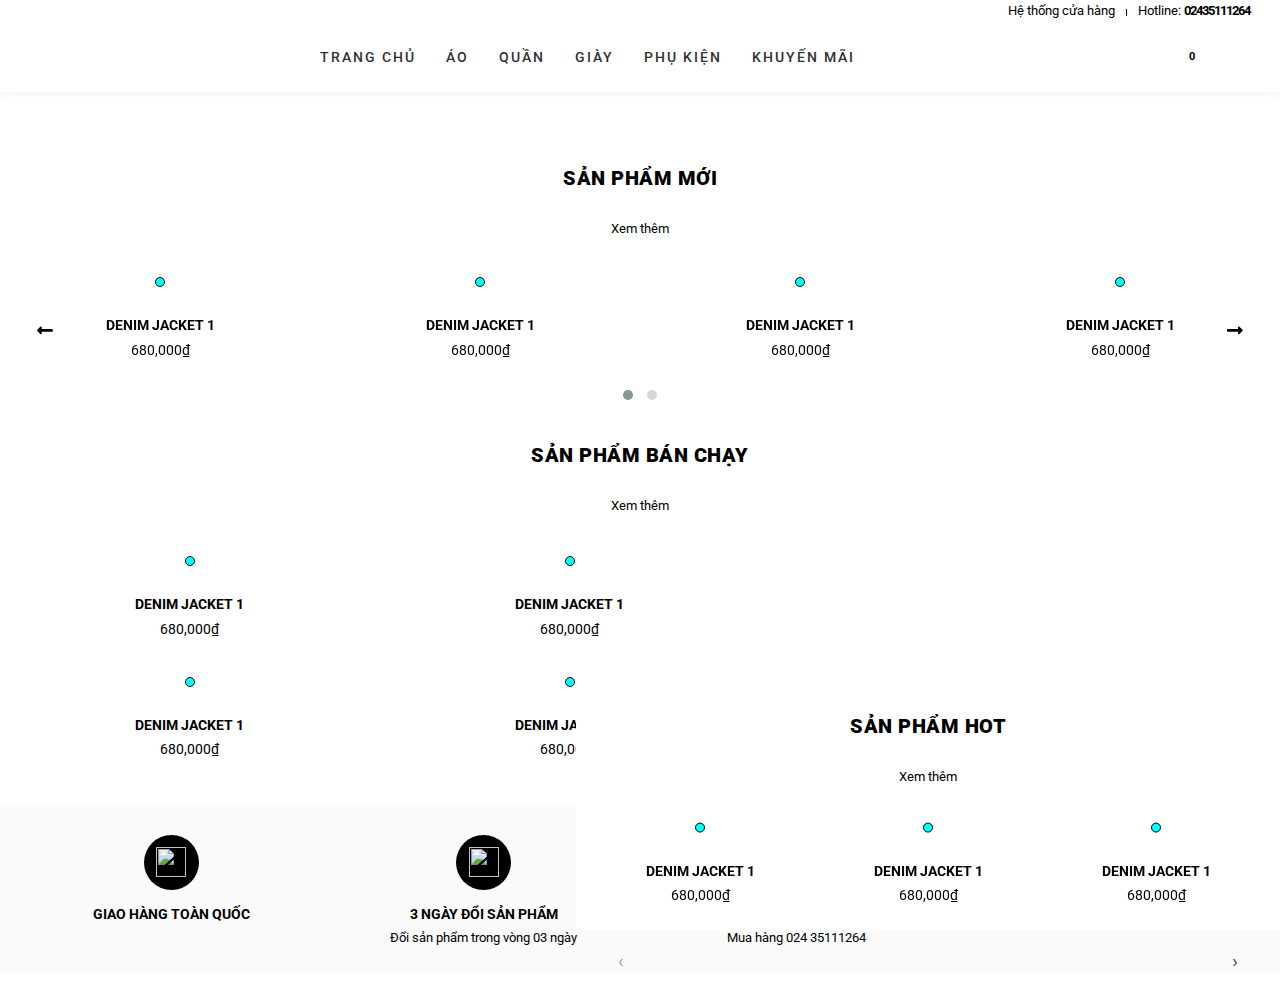
==== commit 428cc666: "fix error" ====
--- a/index.html
+++ b/index.html
@@ -359,7 +359,7 @@
                               x="0px"
                               y="0px"
                               viewBox="0 0 59.2 59.2"
-                              style="enable-background:new 0 0 59.2 59.2;"
+                              style="enable-background: new 0 0 59.2 59.2;"
                               xml:space="preserve"
                             >
                               <g>
@@ -387,7 +387,7 @@
                               width="27.948px"
                               height="27.948px"
                               viewBox="0 0 27.948 27.948"
-                              style="enable-background:new 0 0 27.948 27.948;"
+                              style="enable-background: new 0 0 27.948 27.948;"
                               xml:space="preserve"
                             >
                               <g>
@@ -432,7 +432,7 @@
                               x="0px"
                               y="0px"
                               viewBox="0 0 59.2 59.2"
-                              style="enable-background:new 0 0 59.2 59.2;"
+                              style="enable-background: new 0 0 59.2 59.2;"
                               xml:space="preserve"
                             >
                               <g>
@@ -460,7 +460,7 @@
                               width="27.948px"
                               height="27.948px"
                               viewBox="0 0 27.948 27.948"
-                              style="enable-background:new 0 0 27.948 27.948;"
+                              style="enable-background: new 0 0 27.948 27.948;"
                               xml:space="preserve"
                             >
                               <g>
@@ -505,7 +505,7 @@
                               x="0px"
                               y="0px"
                               viewBox="0 0 59.2 59.2"
-                              style="enable-background:new 0 0 59.2 59.2;"
+                              style="enable-background: new 0 0 59.2 59.2;"
                               xml:space="preserve"
                             >
                               <g>
@@ -533,7 +533,7 @@
                               width="27.948px"
                               height="27.948px"
                               viewBox="0 0 27.948 27.948"
-                              style="enable-background:new 0 0 27.948 27.948;"
+                              style="enable-background: new 0 0 27.948 27.948;"
                               xml:space="preserve"
                             >
                               <g>
@@ -578,7 +578,7 @@
                               x="0px"
                               y="0px"
                               viewBox="0 0 59.2 59.2"
-                              style="enable-background:new 0 0 59.2 59.2;"
+                              style="enable-background: new 0 0 59.2 59.2;"
                               xml:space="preserve"
                             >
                               <g>
@@ -606,7 +606,7 @@
                               width="27.948px"
                               height="27.948px"
                               viewBox="0 0 27.948 27.948"
-                              style="enable-background:new 0 0 27.948 27.948;"
+                              style="enable-background: new 0 0 27.948 27.948;"
                               xml:space="preserve"
                             >
                               <g>
@@ -651,7 +651,7 @@
                               x="0px"
                               y="0px"
                               viewBox="0 0 59.2 59.2"
-                              style="enable-background:new 0 0 59.2 59.2;"
+                              style="enable-background: new 0 0 59.2 59.2;"
                               xml:space="preserve"
                             >
                               <g>
@@ -679,7 +679,7 @@
                               width="27.948px"
                               height="27.948px"
                               viewBox="0 0 27.948 27.948"
-                              style="enable-background:new 0 0 27.948 27.948;"
+                              style="enable-background: new 0 0 27.948 27.948;"
                               xml:space="preserve"
                             >
                               <g>
@@ -724,7 +724,7 @@
                               x="0px"
                               y="0px"
                               viewBox="0 0 59.2 59.2"
-                              style="enable-background:new 0 0 59.2 59.2;"
+                              style="enable-background: new 0 0 59.2 59.2;"
                               xml:space="preserve"
                             >
                               <g>
@@ -752,7 +752,7 @@
                               width="27.948px"
                               height="27.948px"
                               viewBox="0 0 27.948 27.948"
-                              style="enable-background:new 0 0 27.948 27.948;"
+                              style="enable-background: new 0 0 27.948 27.948;"
                               xml:space="preserve"
                             >
                               <g>
@@ -797,7 +797,7 @@
                               x="0px"
                               y="0px"
                               viewBox="0 0 59.2 59.2"
-                              style="enable-background:new 0 0 59.2 59.2;"
+                              style="enable-background: new 0 0 59.2 59.2;"
                               xml:space="preserve"
                             >
                               <g>
@@ -825,7 +825,7 @@
                               width="27.948px"
                               height="27.948px"
                               viewBox="0 0 27.948 27.948"
-                              style="enable-background:new 0 0 27.948 27.948;"
+                              style="enable-background: new 0 0 27.948 27.948;"
                               xml:space="preserve"
                             >
                               <g>
@@ -890,7 +890,7 @@
                               x="0px"
                               y="0px"
                               viewBox="0 0 59.2 59.2"
-                              style="enable-background:new 0 0 59.2 59.2;"
+                              style="enable-background: new 0 0 59.2 59.2;"
                               xml:space="preserve"
                             >
                               <g>
@@ -918,7 +918,7 @@
                               width="27.948px"
                               height="27.948px"
                               viewBox="0 0 27.948 27.948"
-                              style="enable-background:new 0 0 27.948 27.948;"
+                              style="enable-background: new 0 0 27.948 27.948;"
                               xml:space="preserve"
                             >
                               <g>
@@ -963,7 +963,7 @@
                               x="0px"
                               y="0px"
                               viewBox="0 0 59.2 59.2"
-                              style="enable-background:new 0 0 59.2 59.2;"
+                              style="enable-background: new 0 0 59.2 59.2;"
                               xml:space="preserve"
                             >
                               <g>
@@ -991,7 +991,7 @@
                               width="27.948px"
                               height="27.948px"
                               viewBox="0 0 27.948 27.948"
-                              style="enable-background:new 0 0 27.948 27.948;"
+                              style="enable-background: new 0 0 27.948 27.948;"
                               xml:space="preserve"
                             >
                               <g>
@@ -1036,7 +1036,7 @@
                               x="0px"
                               y="0px"
                               viewBox="0 0 59.2 59.2"
-                              style="enable-background:new 0 0 59.2 59.2;"
+                              style="enable-background: new 0 0 59.2 59.2;"
                               xml:space="preserve"
                             >
                               <g>
@@ -1064,7 +1064,7 @@
                               width="27.948px"
                               height="27.948px"
                               viewBox="0 0 27.948 27.948"
-                              style="enable-background:new 0 0 27.948 27.948;"
+                              style="enable-background: new 0 0 27.948 27.948;"
                               xml:space="preserve"
                             >
                               <g>
@@ -1109,7 +1109,7 @@
                               x="0px"
                               y="0px"
                               viewBox="0 0 59.2 59.2"
-                              style="enable-background:new 0 0 59.2 59.2;"
+                              style="enable-background: new 0 0 59.2 59.2;"
                               xml:space="preserve"
                             >
                               <g>
@@ -1137,7 +1137,7 @@
                               width="27.948px"
                               height="27.948px"
                               viewBox="0 0 27.948 27.948"
-                              style="enable-background:new 0 0 27.948 27.948;"
+                              style="enable-background: new 0 0 27.948 27.948;"
                               xml:space="preserve"
                             >
                               <g>
@@ -1167,7 +1167,7 @@
                   <div class="collection-banner">
                     <a href="#" class="effect">
                       <img
-                        src="https://cdn.nhanh.vn/cdn/store1/41786/bn/sb_1574154631_319.JPG"
+                        src="https://cdn.nhanh.vn/cdn/store1/41786/bn/sb_1584524629_443.jpg"
                         alt=""
                       />
                     </a>
@@ -1182,7 +1182,7 @@
                 <div class="collection-banner">
                   <a href="#" class="effect_2">
                     <img
-                      src="https://cdn.nhanh.vn/cdn/store1/41786/bn/sb_1574154631_319.JPG"
+                      src="https://cdn.nhanh.vn/cdn/store1/41786/bn/sb_1584524629_443.jpg"
                       alt=""
                     />
                   </a>
@@ -1220,7 +1220,7 @@
                                   x="0px"
                                   y="0px"
                                   viewBox="0 0 59.2 59.2"
-                                  style="enable-background:new 0 0 59.2 59.2;"
+                                  style="enable-background: new 0 0 59.2 59.2;"
                                   xml:space="preserve"
                                 >
                                   <g>
@@ -1248,7 +1248,9 @@
                                   width="27.948px"
                                   height="27.948px"
                                   viewBox="0 0 27.948 27.948"
-                                  style="enable-background:new 0 0 27.948 27.948;"
+                                  style="
+                                    enable-background: new 0 0 27.948 27.948;
+                                  "
                                   xml:space="preserve"
                                 >
                                   <g>
@@ -1293,7 +1295,7 @@
                                   x="0px"
                                   y="0px"
                                   viewBox="0 0 59.2 59.2"
-                                  style="enable-background:new 0 0 59.2 59.2;"
+                                  style="enable-background: new 0 0 59.2 59.2;"
                                   xml:space="preserve"
                                 >
                                   <g>
@@ -1321,7 +1323,9 @@
                                   width="27.948px"
                                   height="27.948px"
                                   viewBox="0 0 27.948 27.948"
-                                  style="enable-background:new 0 0 27.948 27.948;"
+                                  style="
+                                    enable-background: new 0 0 27.948 27.948;
+                                  "
                                   xml:space="preserve"
                                 >
                                   <g>
@@ -1366,7 +1370,7 @@
                                   x="0px"
                                   y="0px"
                                   viewBox="0 0 59.2 59.2"
-                                  style="enable-background:new 0 0 59.2 59.2;"
+                                  style="enable-background: new 0 0 59.2 59.2;"
                                   xml:space="preserve"
                                 >
                                   <g>
@@ -1394,7 +1398,9 @@
                                   width="27.948px"
                                   height="27.948px"
                                   viewBox="0 0 27.948 27.948"
-                                  style="enable-background:new 0 0 27.948 27.948;"
+                                  style="
+                                    enable-background: new 0 0 27.948 27.948;
+                                  "
                                   xml:space="preserve"
                                 >
                                   <g>
@@ -1439,7 +1445,7 @@
                                   x="0px"
                                   y="0px"
                                   viewBox="0 0 59.2 59.2"
-                                  style="enable-background:new 0 0 59.2 59.2;"
+                                  style="enable-background: new 0 0 59.2 59.2;"
                                   xml:space="preserve"
                                 >
                                   <g>
@@ -1467,7 +1473,9 @@
                                   width="27.948px"
                                   height="27.948px"
                                   viewBox="0 0 27.948 27.948"
-                                  style="enable-background:new 0 0 27.948 27.948;"
+                                  style="
+                                    enable-background: new 0 0 27.948 27.948;
+                                  "
                                   xml:space="preserve"
                                 >
                                   <g>
@@ -1512,7 +1520,7 @@
                                   x="0px"
                                   y="0px"
                                   viewBox="0 0 59.2 59.2"
-                                  style="enable-background:new 0 0 59.2 59.2;"
+                                  style="enable-background: new 0 0 59.2 59.2;"
                                   xml:space="preserve"
                                 >
                                   <g>
@@ -1540,7 +1548,9 @@
                                   width="27.948px"
                                   height="27.948px"
                                   viewBox="0 0 27.948 27.948"
-                                  style="enable-background:new 0 0 27.948 27.948;"
+                                  style="
+                                    enable-background: new 0 0 27.948 27.948;
+                                  "
                                   xml:space="preserve"
                                 >
                                   <g>
@@ -1585,7 +1595,7 @@
                                   x="0px"
                                   y="0px"
                                   viewBox="0 0 59.2 59.2"
-                                  style="enable-background:new 0 0 59.2 59.2;"
+                                  style="enable-background: new 0 0 59.2 59.2;"
                                   xml:space="preserve"
                                 >
                                   <g>
@@ -1613,7 +1623,9 @@
                                   width="27.948px"
                                   height="27.948px"
                                   viewBox="0 0 27.948 27.948"
-                                  style="enable-background:new 0 0 27.948 27.948;"
+                                  style="
+                                    enable-background: new 0 0 27.948 27.948;
+                                  "
                                   xml:space="preserve"
                                 >
                                   <g>
@@ -1780,7 +1792,7 @@
       new WOW().init();
     </script>
     <script>
-      $(document).ready(function() {
+      $(document).ready(function () {
         $('.wrapper-collection .owl-carousel').owlCarousel({
           margin: 30,
           loop: true,
@@ -1789,24 +1801,24 @@
           responsive: {
             0: {
               items: 1,
-              nav: true
+              nav: true,
             },
             400: {
               items: 2,
               nav: true,
-              dots: false
+              dots: false,
             },
             767: {
               items: 3,
               nav: true,
-              dots: false
+              dots: false,
             },
             1000: {
               items: 4,
               nav: true,
-              loop: true
-            }
-          }
+              loop: true,
+            },
+          },
         });
         $('.box-collection .owl-carousel').owlCarousel({
           margin: 10,
@@ -1817,23 +1829,23 @@
           responsive: {
             0: {
               items: 1,
-              nav: true
+              nav: true,
             },
             400: {
               items: 2,
               nav: false,
-              dots: false
+              dots: false,
             },
             767: {
               items: 2,
-              nav: false
+              nav: false,
             },
             1000: {
               items: 3,
               nav: true,
-              loop: false
-            }
-          }
+              loop: false,
+            },
+          },
         });
       });
     </script>
--- a/css/main.css
+++ b/css/main.css
@@ -570,25 +570,25 @@
   transform: translateY(300px);
 } */
 
-.wrapper-collection .owl-nav button {
+.owl-nav button {
   position: absolute;
-  top: 35%;
+
   width: 50px;
   height: 50px;
-  transform: translateY(-35%);
+
   left: 0;
 }
 
-.wrapper-collection .owl-nav button.owl-next {
+.owl-nav button.owl-next {
   left: auto;
   right: 0;
 }
 
-.wrapper-collection .owl-nav button span {
+.owl-nav button span {
   font-size: 0;
 }
 
-.wrapper-collection .owl-nav button::before {
+.owl-nav button::before {
   font-size: 18px;
   color: #000;
   font-weight: 900;
@@ -613,6 +613,11 @@
 .owl-prev:hover {
   background: none !important;
   color: #000 !important;
+}
+
+.wrapper-collection .owl-nav button {
+  top: 35%;
+  transform: translateY(-35%);
 }
 
 .box-collection .owl-nav button span {
@@ -1208,7 +1213,7 @@
 .select-color {
   width: 40px;
   height: 41px;
-  border: 2px solid orange;
+  border: 2px solid #8a8a8a;
   border-radius: 50%;
   padding: 2px;
   margin: 5px;
@@ -1317,11 +1322,282 @@
 }
 
 .gallery-mobile {
-  display: none;
+  display: none !important;
 }
 
 .product-detail-depot {
   margin-bottom: 10px;
+}
+
+.product-detail-main .owl-nav button {
+  top: 50%;
+
+  transform: translateY(-50%);
+
+  border-radius: 50% !important;
+  background-color: rgba(0, 0, 0, 0.08) !important;
+}
+
+.product-detail-main .owl-nav button.owl-prev::before {
+  font-family: 'Font Awesome\ 5 Free';
+  content: '\f053';
+}
+
+.product-detail-main .owl-nav button.owl-next::before {
+  content: '\f054';
+  font-family: 'Font Awesome\ 5 Free';
+}
+
+.select-color.active {
+  border: 2px solid #f59f2e !important;
+}
+
+.select-size.active {
+  background-color: #212121;
+}
+.select-size.active .size-btn {
+  color: #fff;
+}
+
+/*-----------------------------CHECKOUT-----------------------------*/
+.side-bar {
+  background-color: #edecec73;
+  padding: 5% 4% 0;
+}
+
+.order-product-item {
+  align-items: center;
+  display: flex;
+  margin-bottom: 15px;
+}
+
+.order-product-item--thumb {
+  width: 65px;
+  height: 70px;
+  background-color: #fff;
+  border: 1px solid #dadada;
+  border-radius: 8px;
+  position: relative;
+}
+
+.order-product-item--thumb__img {
+  width: 100%;
+  height: 100%;
+}
+
+.order-product-item--thumb__img img {
+  width: 100%;
+  height: 100%;
+  object-fit: contain;
+}
+
+span.order-product-item--thumb__quantity {
+  position: absolute;
+  background-color: #7a7a7a;
+  display: inline-block;
+  width: 20px;
+  text-align: center;
+  height: 20px;
+  line-height: 20px;
+  border-radius: 50%;
+  top: -8px;
+  right: -8px;
+  color: #fff;
+}
+
+.order-product-item--info {
+  width: 90%;
+  padding-left: 15px;
+}
+
+.order-product-item span {
+  font-size: 13px;
+  font-weight: 500;
+  opacity: 0.9;
+}
+
+.order-summary-section {
+  border-bottom: 1px solid #dadada;
+}
+
+.order-summary-section.order-summary-section-discount {
+  padding: 21px 0;
+}
+
+.fieldset .field {
+  width: 100%;
+  float: left;
+  padding: 0.63em;
+}
+
+.fieldset {
+  margin: -0.63em;
+}
+
+.field-input-btn-wrapper {
+  display: flex;
+  justify-content: space-between;
+}
+
+input.field-input {
+  padding: 13px 20% 13px 12px;
+  width: 100%;
+  border: 1px solid #dadada;
+  border-radius: 5px;
+  outline-color: #3196da;
+}
+
+button.field-input-btn {
+  border: 1px solid #dadada;
+  background-color: #b1b1b1;
+  color: #fff;
+  padding: 13px 22px;
+  border-radius: 5px;
+  font-weight: 600;
+  margin-left: 10px;
+  white-space: nowrap;
+  cursor: pointer;
+}
+
+button.field-input-btn:hover {
+  background-color: rgb(27, 27, 27);
+}
+
+.order-summary-section.order-summary-section-total-lines {
+  padding: 30px 0;
+  font-size: 15px;
+  font-weight: 400;
+}
+
+.total-line {
+  display: flex;
+  justify-content: space-between;
+  margin-bottom: 20px;
+}
+
+.total-line-name {
+  opacity: 0.7;
+}
+
+.total-line-price {
+  font-weight: 700;
+}
+
+.total-line-table-footer {
+  padding-top: 30px;
+}
+
+.total-line-name.payment-due-label {
+  opacity: 1;
+  font-size: 19px;
+  color: #000;
+}
+
+.total-line-name.payment-due {
+  font-size: 22px;
+  opacity: 1;
+  font-weight: 600;
+}
+
+.total-line.total-line-gift {
+  font-size: 14px;
+  padding: 10px 5px;
+  margin-top: 30px;
+  border: 2px dotted red;
+}
+
+.main {
+  padding: 56px 68px 0 0;
+}
+.main-header {
+  padding-bottom: 28px;
+}
+
+.main-header .breadcrumb {
+  padding: 8px 0;
+  margin: 14px 0;
+}
+
+.main-header .breadcrumb > li {
+  display: flex;
+  align-items: baseline;
+}
+
+.main-content {
+  padding-bottom: 56px;
+}
+
+.section-header {
+  margin-bottom: 21px;
+}
+
+.section-header h2.section-title {
+  font-size: 18px;
+  font-weight: 400;
+  color: #333;
+}
+
+p.section-content-text {
+  display: flex;
+  font-weight: 400;
+  font-size: 14px;
+  color: #737373;
+  margin-bottom: 11px;
+}
+
+p.section-content-text a {
+  color: #338dcb;
+  margin-left: 5px;
+}
+
+.field-two {
+  width: 66.66667% !important;
+}
+
+.field-third {
+  width: 33.33333% !important;
+}
+
+.side-bar {
+  width: 38%;
+
+  position: fixed;
+  right: 0;
+  border: 1px solid rgba(196, 196, 196, 0.514);
+}
+
+.step-footer {
+  margin-top: 30px;
+  display: flex;
+  justify-content: space-between;
+  align-items: center;
+}
+
+.btn-black {
+  border: none;
+  background: #000;
+  color: #fff;
+  padding: 20px 24px;
+  font-size: 14px;
+  font-weight: 600;
+  border-radius: 4px;
+  cursor: pointer;
+}
+
+a.step-footer-previous-link.tp_title {
+  color: #338dcb;
+  font-size: 15px;
+  font-weight: 400;
+}
+
+.step-footer .step-footer-previous-link .previous-link-icon {
+  fill: #338dbc;
+  transition: all 0.2s cubic-bezier(0.3, 0, 0, 1);
+  margin-right: 0.25em;
+}
+
+.step-footer .step-footer-previous-link:hover .previous-link-icon {
+  transform: translateX(-5px);
 }
 /*-------------------------- RESPONSIVE ----------------------------*/
 /*Smart phone nhỏ*/
@@ -1389,7 +1665,7 @@
   .seller-main-content {
     grid-template-columns: repeat(2, 1fr);
     grid-template-rows: none;
-    gap: 30px;
+    gap: 0;
   }
 
   .collection-banner {
@@ -1538,13 +1814,15 @@
   .product-list {
     display: flex;
     flex-wrap: wrap;
-    margin: 0 -30px;
   }
 
   .product-item {
     margin-right: 0;
-    width: 50%;
     padding: 0 10px;
+  }
+
+  .gallery-mobile {
+    display: block !important;
   }
 }
 
